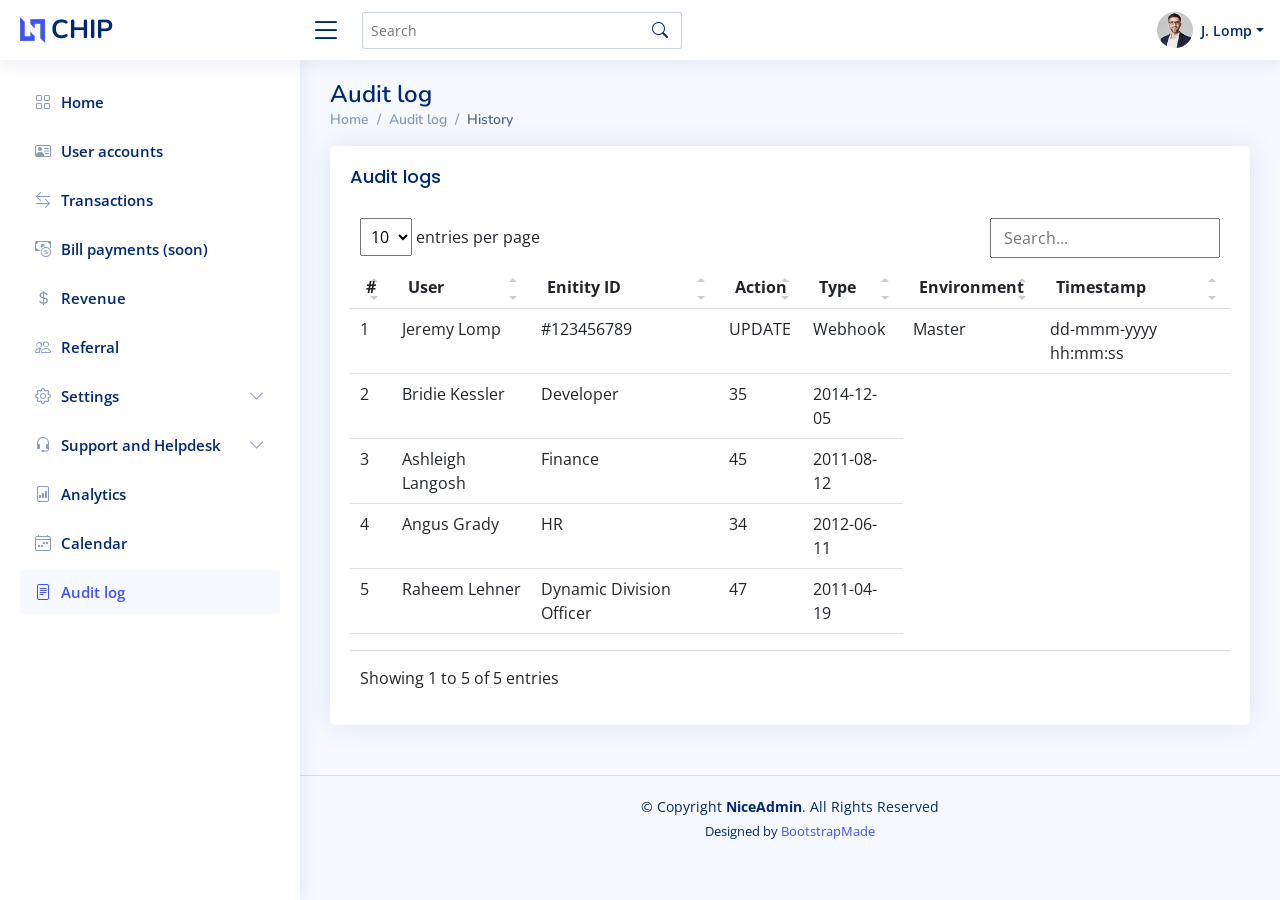
==== audit-log.html @ 1d457b73 "Update audit-log.html" ====
<!DOCTYPE html>
<html lang="en">

<head>
  <meta charset="utf-8">
  <meta content="width=device-width, initial-scale=1.0" name="viewport">

  <title>Dashboard - CHIP admin</title>
  <meta content="" name="description">
  <meta content="" name="keywords">

  <!-- Favicons -->
  <link href="assets/img/favicon.png" rel="icon">
  <link href="assets/img/apple-touch-icon.png" rel="apple-touch-icon">

  <!-- Google Fonts -->
  <link href="https://fonts.gstatic.com" rel="preconnect">
  <link href="https://fonts.googleapis.com/css?family=Open+Sans:300,300i,400,400i,600,600i,700,700i|Nunito:300,300i,400,400i,600,600i,700,700i|Poppins:300,300i,400,400i,500,500i,600,600i,700,700i" rel="stylesheet">

  <!-- Vendor CSS Files -->
  <link href="assets/vendor/bootstrap/css/bootstrap.min.css" rel="stylesheet">
  <link href="assets/vendor/bootstrap-icons/bootstrap-icons.css" rel="stylesheet">
  <link href="assets/vendor/boxicons/css/boxicons.min.css" rel="stylesheet">
  <link href="assets/vendor/quill/quill.snow.css" rel="stylesheet">
  <link href="assets/vendor/quill/quill.bubble.css" rel="stylesheet">
  <link href="assets/vendor/remixicon/remixicon.css" rel="stylesheet">
  <link href="assets/vendor/simple-datatables/style.css" rel="stylesheet">

  <!-- Template Main CSS File -->
  <link href="assets/css/style.css" rel="stylesheet">

  <!-- =======================================================
  * Template Name: NiceAdmin
  * Updated: Aug 30 2023 with Bootstrap v5.3.1
  * Template URL: https://bootstrapmade.com/nice-admin-bootstrap-admin-html-template/
  * Author: BootstrapMade.com
  * License: https://bootstrapmade.com/license/
  ======================================================== -->
</head>

<body>

  <!-- ======= Header ======= -->
  <header id="header" class="header fixed-top d-flex align-items-center">

    <div class="d-flex align-items-center justify-content-between">
      <a href="index.html" class="logo d-flex align-items-center">
        <img src="assets/img/logo.png" alt="">
        <span class="d-none d-lg-block">CHIP</span>
      </a>
      <i class="bi bi-list toggle-sidebar-btn"></i>
    </div><!-- End Logo -->

    <div class="search-bar">
      <form class="search-form d-flex align-items-center" method="POST" action="#">
        <input type="text" name="query" placeholder="Search" title="Enter search keyword">
        <button type="submit" title="Search"><i class="bi bi-search"></i></button>
      </form>
    </div><!-- End Search Bar -->

    <nav class="header-nav ms-auto">
      <ul class="d-flex align-items-center">

        <li class="nav-item d-block d-lg-none">
          <a class="nav-link nav-icon search-bar-toggle " href="#">
            <i class="bi bi-search"></i>
          </a>
        </li><!-- End Search Icon-->



			<li class="nav-item dropdown pe-3">

          <a class="nav-link nav-profile d-flex align-items-center pe-0" href="#" data-bs-toggle="dropdown">
            <img src="assets/img/profile-img.jpg" alt="Profile" class="rounded-circle">
            <span class="d-none d-md-block dropdown-toggle ps-2">J. Lomp</span>
          </a><!-- End Profile Iamge Icon -->

          <ul class="dropdown-menu dropdown-menu-end dropdown-menu-arrow profile">
            <li class="dropdown-header">
              <h6>Jeremy Lomp</h6>
              <span>Web Designer</span>
            </li>
            <li>
              <hr class="dropdown-divider">
            </li>

            <li>
              <a class="dropdown-item d-flex align-items-center" href="pages-faq.html">
                <i class="bi bi-question-circle"></i>
                <span>Forgot password?</span>
              </a>
            </li>
            <li>
              <hr class="dropdown-divider">
            </li>

            <li>
              <a class="dropdown-item d-flex align-items-center" href="pages-login.html">
                <i class="bi bi-box-arrow-right"></i>
                <span>Sign Out</span>
              </a>
            </li>

          </ul><!-- End Profile Dropdown Items -->
        </li><!-- End Profile Nav -->

      </ul>
    </nav><!-- End Icons Navigation -->

  </header><!-- End Header -->

  <!-- ======= Sidebar ======= -->
  <aside id="sidebar" class="sidebar">

    <ul class="sidebar-nav" id="sidebar-nav">

      <li class="nav-item">
        <a class="nav-link collapsed " href="index.html">
          <i class="bi bi-grid"></i>
          <span>Home</span>
        </a>
      </li><!-- End Dashboard Nav -->

      <li class="nav-item">
        <a class="nav-link collapsed " href="users.html">
          <i class="bi bi-person-vcard"></i>
          <span>User accounts</span>
        </a>
      </li><!-- End User accounts Nav -->

      <li class="nav-item">
        <a class="nav-link collapsed" href="transactions.html">
          <i class="bi bi-arrow-left-right"></i>
          <span>Transactions</span>
        </a>
      </li><!-- End Transactions Nav -->

      <li class="nav-item">
        <a class="nav-link collapsed" href="bill-payments.html">
          <i class="bi bi-cash-coin"></i>
          <span>Bill payments (soon)</span>
        </a>
      </li><!-- End Bill payments Nav -->

      <li class="nav-item">
        <a class="nav-link collapsed " href="revenue.html">
          <i class="bi bi-currency-dollar"></i>
          <span>Revenue</span>
        </a>
      </li>

	<!-- End Revenue Nav -->

      <li class="nav-item">
        <a class="nav-link collapsed" href="referral.html">
          <i class="bi bi-people"></i>
          <span>Referral</span>
        </a>
      </li>
	<!-- End Referral Nav -->

		<li class="nav-item">
        <a class="nav-link collapsed" data-bs-target="#settings-nav" data-bs-toggle="collapse" href="#">
          <i class="bi bi-gear"></i><span>Settings</span><i class="bi bi-chevron-down ms-auto"></i>
        </a>
        <ul id="settings-nav" class="nav-content collapse " data-bs-parent="#sidebar-nav">
          <li>
            <a href="team-members.html">
              <i class="bi bi-circle"></i><span>Team members</span>
            </a>
          </li>
          <li>
            <a href="components-accordion.html">
              <i class="bi bi-circle"></i><span>Roles & Permissions</span>
            </a>
          </li>
          <li>
            <a href="components-badges.html">
              <i class="bi bi-circle"></i><span>Push notifications</span>
            </a>
          </li>
          <li>
            <a href="components-breadcrumbs.html">
              <i class="bi bi-circle"></i><span>Configurable reports (soon)</span>
            </a>
          </li>
        </ul>
      </li><!-- End Settings Nav -->

	<li class="nav-item">
        <a class="nav-link collapsed" data-bs-target="#support-nav" data-bs-toggle="collapse" href="#">
          <i class="bi bi-headset"></i><span>Support and Helpdesk</span><i class="bi bi-chevron-down ms-auto"></i>
        </a>
        <ul id="support-nav" class="nav-content collapse " data-bs-parent="#sidebar-nav">
          <li>
            <a href="components-alerts.html">
              <i class="bi bi-circle"></i><span>Tickets (zendesk)</span>
            </a>
          </li>
          <li>
        </ul>
      </li><!-- End Support and Helpdesk Nav -->

      <li class="nav-item">
        <a class="nav-link collapsed " href="index.html">
          <i class="bi bi-file-bar-graph"></i>
          <span>Analytics</span>
        </a>
      </li><!-- End Analytics Nav -->

      <li class="nav-item">
        <a class="nav-link collapsed " href="calendar.html">
          <i class="bi bi-calendar4-week"></i>
          <span>Calendar</span>
        </a>
      </li><!-- End Calendar Nav -->

      <li class="nav-item">
        <a class="nav-link" href="audit-log.html">
          <i class="bi bi-file-text"></i>
          <span>Audit log</span>
        </a>
      </li><!-- End Audit log Nav -->

  </aside><!-- End Sidebar-->

  <main id="main" class="main">

    <div class="pagetitle">
      <h1>Audit log</h1>
      <nav>
        <ol class="breadcrumb">
          <li class="breadcrumb-item"><a href="index.html">Home</a></li>
          <li class="breadcrumb-item">Audit log</li>
          <li class="breadcrumb-item active">History</li>
        </ol>
      </nav>
    </div><!-- End Page Title -->


    <section class="section">
      <div class="row">
        <div class="col-lg-12">

          <div class="card">
            <div class="card-body">
              <h5 class="card-title">Audit logs</h5>
              

              <!-- Table with stripped rows -->
             <table class="table datatable">
                <thead>
                  <tr>
                     <th scope="col">#</th>
                    <th scope="col">User</th>
                    <th scope="col">Enitity ID</th>
		    <th scope="col">Action</th>
		    <th scope="col">Type</th>
		    <th scope="col">Environment</th>
                    <th scope="col">Timestamp</th>

                  </tr>
                </thead>
                <tbody>
                  <tr>
                    <th scope="row">1</th>
                    <td>Jeremy Lomp</td>
                    <td>#123456789</td>
                    <td>UPDATE</td>
		    <td>Webhook</td>
		    <td>Master</td>                    
                    <td>dd-mmm-yyyy hh:mm:ss</td>
                  </tr>
                  <tr>
                    <th scope="row">2</th>
                    <td>Bridie Kessler</td>
                    <td>Developer</td>
                    <td>35</td>
                    <td>2014-12-05</td>
                  </tr>
                  <tr>
                    <th scope="row">3</th>
                    <td>Ashleigh Langosh</td>
                    <td>Finance</td>
                    <td>45</td>
                    <td>2011-08-12</td>
                  </tr>
                  <tr>
                    <th scope="row">4</th>
                    <td>Angus Grady</td>
                    <td>HR</td>
                    <td>34</td>
                    <td>2012-06-11</td>
                  </tr>
                  <tr>
                    <th scope="row">5</th>
                    <td>Raheem Lehner</td>
                    <td>Dynamic Division Officer</td>
                    <td>47</td>
                    <td>2011-04-19</td>
                  </tr>
                </tbody>
              </table>
              <!-- End Table with stripped rows -->

            </div>
          </div>

        </div>
      </div>
    </section>

  </main><!-- End #main -->

  <!-- ======= Footer ======= -->
  <footer id="footer" class="footer">
    <div class="copyright">
      &copy; Copyright <strong><span>NiceAdmin</span></strong>. All Rights Reserved
    </div>
    <div class="credits">
      <!-- All the links in the footer should remain intact. -->
      <!-- You can delete the links only if you purchased the pro version. -->
      <!-- Licensing information: https://bootstrapmade.com/license/ -->
      <!-- Purchase the pro version with working PHP/AJAX contact form: https://bootstrapmade.com/nice-admin-bootstrap-admin-html-template/ -->
      Designed by <a href="https://bootstrapmade.com/">BootstrapMade</a>
    </div>
  </footer><!-- End Footer -->

  <a href="#" class="back-to-top d-flex align-items-center justify-content-center"><i class="bi bi-arrow-up-short"></i></a>

  <!-- Vendor JS Files -->
  <script src="assets/vendor/apexcharts/apexcharts.min.js"></script>
  <script src="assets/vendor/bootstrap/js/bootstrap.bundle.min.js"></script>
  <script src="assets/vendor/chart.js/chart.umd.js"></script>
  <script src="assets/vendor/echarts/echarts.min.js"></script>
  <script src="assets/vendor/quill/quill.min.js"></script>
  <script src="assets/vendor/simple-datatables/simple-datatables.js"></script>
  <script src="assets/vendor/tinymce/tinymce.min.js"></script>
  <script src="assets/vendor/php-email-form/validate.js"></script>

  <!-- Template Main JS File -->
  <script src="assets/js/main.js"></script>

</body>

</html>
---- assets/vendor/quill/quill.snow.css ----
/*!
 * Quill Editor v1.3.7
 * https://quilljs.com/
 * Copyright (c) 2014, Jason Chen
 * Copyright (c) 2013, salesforce.com
 */
.ql-container {
  box-sizing: border-box;
  font-family: Helvetica, Arial, sans-serif;
  font-size: 13px;
  height: 100%;
  margin: 0px;
  position: relative;
}
.ql-container.ql-disabled .ql-tooltip {
  visibility: hidden;
}
.ql-container.ql-disabled .ql-editor ul[data-checked] > li::before {
  pointer-events: none;
}
.ql-clipboard {
  left: -100000px;
  height: 1px;
  overflow-y: hidden;
  position: absolute;
  top: 50%;
}
.ql-clipboard p {
  margin: 0;
  padding: 0;
}
.ql-editor {
  box-sizing: border-box;
  line-height: 1.42;
  height: 100%;
  outline: none;
  overflow-y: auto;
  padding: 12px 15px;
  tab-size: 4;
  -moz-tab-size: 4;
  text-align: left;
  white-space: pre-wrap;
  word-wrap: break-word;
}
.ql-editor > * {
  cursor: text;
}
.ql-editor p,
.ql-editor ol,
.ql-editor ul,
.ql-editor pre,
.ql-editor blockquote,
.ql-editor h1,
.ql-editor h2,
.ql-editor h3,
.ql-editor h4,
.ql-editor h5,
.ql-editor h6 {
  margin: 0;
  padding: 0;
  counter-reset: list-1 list-2 list-3 list-4 list-5 list-6 list-7 list-8 list-9;
}
.ql-editor ol,
.ql-editor ul {
  padding-left: 1.5em;
}
.ql-editor ol > li,
.ql-editor ul > li {
  list-style-type: none;
}
.ql-editor ul > li::before {
  content: '\2022';
}
.ql-editor ul[data-checked=true],
.ql-editor ul[data-checked=false] {
  pointer-events: none;
}
.ql-editor ul[data-checked=true] > li *,
.ql-editor ul[data-checked=false] > li * {
  pointer-events: all;
}
.ql-editor ul[data-checked=true] > li::before,
.ql-editor ul[data-checked=false] > li::before {
  color: #777;
  cursor: pointer;
  pointer-events: all;
}
.ql-editor ul[data-checked=true] > li::before {
  content: '\2611';
}
.ql-editor ul[data-checked=false] > li::before {
  content: '\2610';
}
.ql-editor li::before {
  display: inline-block;
  white-space: nowrap;
  width: 1.2em;
}
.ql-editor li:not(.ql-direction-rtl)::before {
  margin-left: -1.5em;
  margin-right: 0.3em;
  text-align: right;
}
.ql-editor li.ql-direction-rtl::before {
  margin-left: 0.3em;
  margin-right: -1.5em;
}
.ql-editor ol li:not(.ql-direction-rtl),
.ql-editor ul li:not(.ql-direction-rtl) {
  padding-left: 1.5em;
}
.ql-editor ol li.ql-direction-rtl,
.ql-editor ul li.ql-direction-rtl {
  padding-right: 1.5em;
}
.ql-editor ol li {
  counter-reset: list-1 list-2 list-3 list-4 list-5 list-6 list-7 list-8 list-9;
  counter-increment: list-0;
}
.ql-editor ol li:before {
  content: counter(list-0, decimal) '. ';
}
.ql-editor ol li.ql-indent-1 {
  counter-increment: list-1;
}
.ql-editor ol li.ql-indent-1:before {
  content: counter(list-1, lower-alpha) '. ';
}
.ql-editor ol li.ql-indent-1 {
  counter-reset: list-2 list-3 list-4 list-5 list-6 list-7 list-8 list-9;
}
.ql-editor ol li.ql-indent-2 {
  counter-increment: list-2;
}
.ql-editor ol li.ql-indent-2:before {
  content: counter(list-2, lower-roman) '. ';
}
.ql-editor ol li.ql-indent-2 {
  counter-reset: list-3 list-4 list-5 list-6 list-7 list-8 list-9;
}
.ql-editor ol li.ql-indent-3 {
  counter-increment: list-3;
}
.ql-editor ol li.ql-indent-3:before {
  content: counter(list-3, decimal) '. ';
}
.ql-editor ol li.ql-indent-3 {
  counter-reset: list-4 list-5 list-6 list-7 list-8 list-9;
}
.ql-editor ol li.ql-indent-4 {
  counter-increment: list-4;
}
.ql-editor ol li.ql-indent-4:before {
  content: counter(list-4, lower-alpha) '. ';
}
.ql-editor ol li.ql-indent-4 {
  counter-reset: list-5 list-6 list-7 list-8 list-9;
}
.ql-editor ol li.ql-indent-5 {
  counter-increment: list-5;
}
.ql-editor ol li.ql-indent-5:before {
  content: counter(list-5, lower-roman) '. ';
}
.ql-editor ol li.ql-indent-5 {
  counter-reset: list-6 list-7 list-8 list-9;
}
.ql-editor ol li.ql-indent-6 {
  counter-increment: list-6;
}
.ql-editor ol li.ql-indent-6:before {
  content: counter(list-6, decimal) '. ';
}
.ql-editor ol li.ql-indent-6 {
  counter-reset: list-7 list-8 list-9;
}
.ql-editor ol li.ql-indent-7 {
  counter-increment: list-7;
}
.ql-editor ol li.ql-indent-7:before {
  content: counter(list-7, lower-alpha) '. ';
}
.ql-editor ol li.ql-indent-7 {
  counter-reset: list-8 list-9;
}
.ql-editor ol li.ql-indent-8 {
  counter-increment: list-8;
}
.ql-editor ol li.ql-indent-8:before {
  content: counter(list-8, lower-roman) '. ';
}
.ql-editor ol li.ql-indent-8 {
  counter-reset: list-9;
}
.ql-editor ol li.ql-indent-9 {
  counter-increment: list-9;
}
.ql-editor ol li.ql-indent-9:before {
  content: counter(list-9, decimal) '. ';
}
.ql-editor .ql-indent-1:not(.ql-direction-rtl) {
  padding-left: 3em;
}
.ql-editor li.ql-indent-1:not(.ql-direction-rtl) {
  padding-left: 4.5em;
}
.ql-editor .ql-indent-1.ql-direction-rtl.ql-align-right {
  padding-right: 3em;
}
.ql-editor li.ql-indent-1.ql-direction-rtl.ql-align-right {
  padding-right: 4.5em;
}
.ql-editor .ql-indent-2:not(.ql-direction-rtl) {
  padding-left: 6em;
}
.ql-editor li.ql-indent-2:not(.ql-direction-rtl) {
  padding-left: 7.5em;
}
.ql-editor .ql-indent-2.ql-direction-rtl.ql-align-right {
  padding-right: 6em;
}
.ql-editor li.ql-indent-2.ql-direction-rtl.ql-align-right {
  padding-right: 7.5em;
}
.ql-editor .ql-indent-3:not(.ql-direction-rtl) {
  padding-left: 9em;
}
.ql-editor li.ql-indent-3:not(.ql-direction-rtl) {
  padding-left: 10.5em;
}
.ql-editor .ql-indent-3.ql-direction-rtl.ql-align-right {
  padding-right: 9em;
}
.ql-editor li.ql-indent-3.ql-direction-rtl.ql-align-right {
  padding-right: 10.5em;
}
.ql-editor .ql-indent-4:not(.ql-direction-rtl) {
  padding-left: 12em;
}
.ql-editor li.ql-indent-4:not(.ql-direction-rtl) {
  padding-left: 13.5em;
}
.ql-editor .ql-indent-4.ql-direction-rtl.ql-align-right {
  padding-right: 12em;
}
.ql-editor li.ql-indent-4.ql-direction-rtl.ql-align-right {
  padding-right: 13.5em;
}
.ql-editor .ql-indent-5:not(.ql-direction-rtl) {
  padding-left: 15em;
}
.ql-editor li.ql-indent-5:not(.ql-direction-rtl) {
  padding-left: 16.5em;
}
.ql-editor .ql-indent-5.ql-direction-rtl.ql-align-right {
  padding-right: 15em;
}
.ql-editor li.ql-indent-5.ql-direction-rtl.ql-align-right {
  padding-right: 16.5em;
}
.ql-editor .ql-indent-6:not(.ql-direction-rtl) {
  padding-left: 18em;
}
.ql-editor li.ql-indent-6:not(.ql-direction-rtl) {
  padding-left: 19.5em;
}
.ql-editor .ql-indent-6.ql-direction-rtl.ql-align-right {
  padding-right: 18em;
}
.ql-editor li.ql-indent-6.ql-direction-rtl.ql-align-right {
  padding-right: 19.5em;
}
.ql-editor .ql-indent-7:not(.ql-direction-rtl) {
  padding-left: 21em;
}
.ql-editor li.ql-indent-7:not(.ql-direction-rtl) {
  padding-left: 22.5em;
}
.ql-editor .ql-indent-7.ql-direction-rtl.ql-align-right {
  padding-right: 21em;
}
.ql-editor li.ql-indent-7.ql-direction-rtl.ql-align-right {
  padding-right: 22.5em;
}
.ql-editor .ql-indent-8:not(.ql-direction-rtl) {
  padding-left: 24em;
}
.ql-editor li.ql-indent-8:not(.ql-direction-rtl) {
  padding-left: 25.5em;
}
.ql-editor .ql-indent-8.ql-direction-rtl.ql-align-right {
  padding-right: 24em;
}
.ql-editor li.ql-indent-8.ql-direction-rtl.ql-align-right {
  padding-right: 25.5em;
}
.ql-editor .ql-indent-9:not(.ql-direction-rtl) {
  padding-left: 27em;
}
.ql-editor li.ql-indent-9:not(.ql-direction-rtl) {
  padding-left: 28.5em;
}
.ql-editor .ql-indent-9.ql-direction-rtl.ql-align-right {
  padding-right: 27em;
}
.ql-editor li.ql-indent-9.ql-direction-rtl.ql-align-right {
  padding-right: 28.5em;
}
.ql-editor .ql-video {
  display: block;
  max-width: 100%;
}
.ql-editor .ql-video.ql-align-center {
  margin: 0 auto;
}
.ql-editor .ql-video.ql-align-right {
  margin: 0 0 0 auto;
}
.ql-editor .ql-bg-black {
  background-color: #000;
}
.ql-editor .ql-bg-red {
  background-color: #e60000;
}
.ql-editor .ql-bg-orange {
  background-color: #f90;
}
.ql-editor .ql-bg-yellow {
  background-color: #ff0;
}
.ql-editor .ql-bg-green {
  background-color: #008a00;
}
.ql-editor .ql-bg-blue {
  background-color: #06c;
}
.ql-editor .ql-bg-purple {
  background-color: #93f;
}
.ql-editor .ql-color-white {
  color: #fff;
}
.ql-editor .ql-color-red {
  color: #e60000;
}
.ql-editor .ql-color-orange {
  color: #f90;
}
.ql-editor .ql-color-yellow {
  color: #ff0;
}
.ql-editor .ql-color-green {
  color: #008a00;
}
.ql-editor .ql-color-blue {
  color: #06c;
}
.ql-editor .ql-color-purple {
  color: #93f;
}
.ql-editor .ql-font-serif {
  font-family: Georgia, Times New Roman, serif;
}
.ql-editor .ql-font-monospace {
  font-family: Monaco, Courier New, monospace;
}
.ql-editor .ql-size-small {
  font-size: 0.75em;
}
.ql-editor .ql-size-large {
  font-size: 1.5em;
}
.ql-editor .ql-size-huge {
  font-size: 2.5em;
}
.ql-editor .ql-direction-rtl {
  direction: rtl;
  text-align: inherit;
}
.ql-editor .ql-align-center {
  text-align: center;
}
.ql-editor .ql-align-justify {
  text-align: justify;
}
.ql-editor .ql-align-right {
  text-align: right;
}
.ql-editor.ql-blank::before {
  color: rgba(0,0,0,0.6);
  content: attr(data-placeholder);
  font-style: italic;
  left: 15px;
  pointer-events: none;
  position: absolute;
  right: 15px;
}
.ql-snow.ql-toolbar:after,
.ql-snow .ql-toolbar:after {
  clear: both;
  content: '';
  display: table;
}
.ql-snow.ql-toolbar button,
.ql-snow .ql-toolbar button {
  background: none;
  border: none;
  cursor: pointer;
  display: inline-block;
  float: left;
  height: 24px;
  padding: 3px 5px;
  width: 28px;
}
.ql-snow.ql-toolbar button svg,
.ql-snow .ql-toolbar button svg {
  float: left;
  height: 100%;
}
.ql-snow.ql-toolbar button:active:hover,
.ql-snow .ql-toolbar button:active:hover {
  outline: none;
}
.ql-snow.ql-toolbar input.ql-image[type=file],
.ql-snow .ql-toolbar input.ql-image[type=file] {
  display: none;
}
.ql-snow.ql-toolbar button:hover,
.ql-snow .ql-toolbar button:hover,
.ql-snow.ql-toolbar button:focus,
.ql-snow .ql-toolbar button:focus,
.ql-snow.ql-toolbar button.ql-active,
.ql-snow .ql-toolbar button.ql-active,
.ql-snow.ql-toolbar .ql-picker-label:hover,
.ql-snow .ql-toolbar .ql-picker-label:hover,
.ql-snow.ql-toolbar .ql-picker-label.ql-active,
.ql-snow .ql-toolbar .ql-picker-label.ql-active,
.ql-snow.ql-toolbar .ql-picker-item:hover,
.ql-snow .ql-toolbar .ql-picker-item:hover,
.ql-snow.ql-toolbar .ql-picker-item.ql-selected,
.ql-snow .ql-toolbar .ql-picker-item.ql-selected {
  color: #06c;
}
.ql-snow.ql-toolbar button:hover .ql-fill,
.ql-snow .ql-toolbar button:hover .ql-fill,
.ql-snow.ql-toolbar button:focus .ql-fill,
.ql-snow .ql-toolbar button:focus .ql-fill,
.ql-snow.ql-toolbar button.ql-active .ql-fill,
.ql-snow .ql-toolbar button.ql-active .ql-fill,
.ql-snow.ql-toolbar .ql-picker-label:hover .ql-fill,
.ql-snow .ql-toolbar .ql-picker-label:hover .ql-fill,
.ql-snow.ql-toolbar .ql-picker-label.ql-active .ql-fill,
.ql-snow .ql-toolbar .ql-picker-label.ql-active .ql-fill,
.ql-snow.ql-toolbar .ql-picker-item:hover .ql-fill,
.ql-snow .ql-toolbar .ql-picker-item:hover .ql-fill,
.ql-snow.ql-toolbar .ql-picker-item.ql-selected .ql-fill,
.ql-snow .ql-toolbar .ql-picker-item.ql-selected .ql-fill,
.ql-snow.ql-toolbar button:hover .ql-stroke.ql-fill,
.ql-snow .ql-toolbar button:hover .ql-stroke.ql-fill,
.ql-snow.ql-toolbar button:focus .ql-stroke.ql-fill,
.ql-snow .ql-toolbar button:focus .ql-stroke.ql-fill,
.ql-snow.ql-toolbar button.ql-active .ql-stroke.ql-fill,
.ql-snow .ql-toolbar button.ql-active .ql-stroke.ql-fill,
.ql-snow.ql-toolbar .ql-picker-label:hover .ql-stroke.ql-fill,
.ql-snow .ql-toolbar .ql-picker-label:hover .ql-stroke.ql-fill,
.ql-snow.ql-toolbar .ql-picker-label.ql-active .ql-stroke.ql-fill,
.ql-snow .ql-toolbar .ql-picker-label.ql-active .ql-stroke.ql-fill,
.ql-snow.ql-toolbar .ql-picker-item:hover .ql-stroke.ql-fill,
.ql-snow .ql-toolbar .ql-picker-item:hover .ql-stroke.ql-fill,
.ql-snow.ql-toolbar .ql-picker-item.ql-selected .ql-stroke.ql-fill,
.ql-snow .ql-toolbar .ql-picker-item.ql-selected .ql-stroke.ql-fill {
  fill: #06c;
}
.ql-snow.ql-toolbar button:hover .ql-stroke,
.ql-snow .ql-toolbar button:hover .ql-stroke,
.ql-snow.ql-toolbar button:focus .ql-stroke,
.ql-snow .ql-toolbar button:focus .ql-stroke,
.ql-snow.ql-toolbar button.ql-active .ql-stroke,
.ql-snow .ql-toolbar button.ql-active .ql-stroke,
.ql-snow.ql-toolbar .ql-picker-label:hover .ql-stroke,
.ql-snow .ql-toolbar .ql-picker-label:hover .ql-stroke,
.ql-snow.ql-toolbar .ql-picker-label.ql-active .ql-stroke,
.ql-snow .ql-toolbar .ql-picker-label.ql-active .ql-stroke,
.ql-snow.ql-toolbar .ql-picker-item:hover .ql-stroke,
.ql-snow .ql-toolbar .ql-picker-item:hover .ql-stroke,
.ql-snow.ql-toolbar .ql-picker-item.ql-selected .ql-stroke,
.ql-snow .ql-toolbar .ql-picker-item.ql-selected .ql-stroke,
.ql-snow.ql-toolbar button:hover .ql-stroke-miter,
.ql-snow .ql-toolbar button:hover .ql-stroke-miter,
.ql-snow.ql-toolbar button:focus .ql-stroke-miter,
.ql-snow .ql-toolbar button:focus .ql-stroke-miter,
.ql-snow.ql-toolbar button.ql-active .ql-stroke-miter,
.ql-snow .ql-toolbar button.ql-active .ql-stroke-miter,
.ql-snow.ql-toolbar .ql-picker-label:hover .ql-stroke-miter,
.ql-snow .ql-toolbar .ql-picker-label:hover .ql-stroke-miter,
.ql-snow.ql-toolbar .ql-picker-label.ql-active .ql-stroke-miter,
.ql-snow .ql-toolbar .ql-picker-label.ql-active .ql-stroke-miter,
.ql-snow.ql-toolbar .ql-picker-item:hover .ql-stroke-miter,
.ql-snow .ql-toolbar .ql-picker-item:hover .ql-stroke-miter,
.ql-snow.ql-toolbar .ql-picker-item.ql-selected .ql-stroke-miter,
.ql-snow .ql-toolbar .ql-picker-item.ql-selected .ql-stroke-miter {
  stroke: #06c;
}
@media (pointer: coarse) {
  .ql-snow.ql-toolbar button:hover:not(.ql-active),
  .ql-snow .ql-toolbar button:hover:not(.ql-active) {
    color: #444;
  }
  .ql-snow.ql-toolbar button:hover:not(.ql-active) .ql-fill,
  .ql-snow .ql-toolbar button:hover:not(.ql-active) .ql-fill,
  .ql-snow.ql-toolbar button:hover:not(.ql-active) .ql-stroke.ql-fill,
  .ql-snow .ql-toolbar button:hover:not(.ql-active) .ql-stroke.ql-fill {
    fill: #444;
  }
  .ql-snow.ql-toolbar button:hover:not(.ql-active) .ql-stroke,
  .ql-snow .ql-toolbar button:hover:not(.ql-active) .ql-stroke,
  .ql-snow.ql-toolbar button:hover:not(.ql-active) .ql-stroke-miter,
  .ql-snow .ql-toolbar button:hover:not(.ql-active) .ql-stroke-miter {
    stroke: #444;
  }
}
.ql-snow {
  box-sizing: border-box;
}
.ql-snow * {
  box-sizing: border-box;
}
.ql-snow .ql-hidden {
  display: none;
}
.ql-snow .ql-out-bottom,
.ql-snow .ql-out-top {
  visibility: hidden;
}
.ql-snow .ql-tooltip {
  position: absolute;
  transform: translateY(10px);
}
.ql-snow .ql-tooltip a {
  cursor: pointer;
  text-decoration: none;
}
.ql-snow .ql-tooltip.ql-flip {
  transform: translateY(-10px);
}
.ql-snow .ql-formats {
  display: inline-block;
  vertical-align: middle;
}
.ql-snow .ql-formats:after {
  clear: both;
  content: '';
  display: table;
}
.ql-snow .ql-stroke {
  fill: none;
  stroke: #444;
  stroke-linecap: round;
  stroke-linejoin: round;
  stroke-width: 2;
}
.ql-snow .ql-stroke-miter {
  fill: none;
  stroke: #444;
  stroke-miterlimit: 10;
  stroke-width: 2;
}
.ql-snow .ql-fill,
.ql-snow .ql-stroke.ql-fill {
  fill: #444;
}
.ql-snow .ql-empty {
  fill: none;
}
.ql-snow .ql-even {
  fill-rule: evenodd;
}
.ql-snow .ql-thin,
.ql-snow .ql-stroke.ql-thin {
  stroke-width: 1;
}
.ql-snow .ql-transparent {
  opacity: 0.4;
}
.ql-snow .ql-direction svg:last-child {
  display: none;
}
.ql-snow .ql-direction.ql-active svg:last-child {
  display: inline;
}
.ql-snow .ql-direction.ql-active svg:first-child {
  display: none;
}
.ql-snow .ql-editor h1 {
  font-size: 2em;
}
.ql-snow .ql-editor h2 {
  font-size: 1.5em;
}
.ql-snow .ql-editor h3 {
  font-size: 1.17em;
}
.ql-snow .ql-editor h4 {
  font-size: 1em;
}
.ql-snow .ql-editor h5 {
  font-size: 0.83em;
}
.ql-snow .ql-editor h6 {
  font-size: 0.67em;
}
.ql-snow .ql-editor a {
  text-decoration: underline;
}
.ql-snow .ql-editor blockquote {
  border-left: 4px solid #ccc;
  margin-bottom: 5px;
  margin-top: 5px;
  padding-left: 16px;
}
.ql-snow .ql-editor code,
.ql-snow .ql-editor pre {
  background-color: #f0f0f0;
  border-radius: 3px;
}
.ql-snow .ql-editor pre {
  white-space: pre-wrap;
  margin-bottom: 5px;
  margin-top: 5px;
  padding: 5px 10px;
}
.ql-snow .ql-editor code {
  font-size: 85%;
  padding: 2px 4px;
}
.ql-snow .ql-editor pre.ql-syntax {
  background-color: #23241f;
  color: #f8f8f2;
  overflow: visible;
}
.ql-snow .ql-editor img {
  max-width: 100%;
}
.ql-snow .ql-picker {
  color: #444;
  display: inline-block;
  float: left;
  font-size: 14px;
  font-weight: 500;
  height: 24px;
  position: relative;
  vertical-align: middle;
}
.ql-snow .ql-picker-label {
  cursor: pointer;
  display: inline-block;
  height: 100%;
  padding-left: 8px;
  padding-right: 2px;
  position: relative;
  width: 100%;
}
.ql-snow .ql-picker-label::before {
  display: inline-block;
  line-height: 22px;
}
.ql-snow .ql-picker-options {
  background-color: #fff;
  display: none;
  min-width: 100%;
  padding: 4px 8px;
  position: absolute;
  white-space: nowrap;
}
.ql-snow .ql-picker-options .ql-picker-item {
  cursor: pointer;
  display: block;
  padding-bottom: 5px;
  padding-top: 5px;
}
.ql-snow .ql-picker.ql-expanded .ql-picker-label {
  color: #ccc;
  z-index: 2;
}
.ql-snow .ql-picker.ql-expanded .ql-picker-label .ql-fill {
  fill: #ccc;
}
.ql-snow .ql-picker.ql-expanded .ql-picker-label .ql-stroke {
  stroke: #ccc;
}
.ql-snow .ql-picker.ql-expanded .ql-picker-options {
  display: block;
  margin-top: -1px;
  top: 100%;
  z-index: 1;
}
.ql-snow .ql-color-picker,
.ql-snow .ql-icon-picker {
  width: 28px;
}
.ql-snow .ql-color-picker .ql-picker-label,
.ql-snow .ql-icon-picker .ql-picker-label {
  padding: 2px 4px;
}
.ql-snow .ql-color-picker .ql-picker-label svg,
.ql-snow .ql-icon-picker .ql-picker-label svg {
  right: 4px;
}
.ql-snow .ql-icon-picker .ql-picker-options {
  padding: 4px 0px;
}
.ql-snow .ql-icon-picker .ql-picker-item {
  height: 24px;
  width: 24px;
  padding: 2px 4px;
}
.ql-snow .ql-color-picker .ql-picker-options {
  padding: 3px 5px;
  width: 152px;
}
.ql-snow .ql-color-picker .ql-picker-item {
  border: 1px solid transparent;
  float: left;
  height: 16px;
  margin: 2px;
  padding: 0px;
  width: 16px;
}
.ql-snow .ql-picker:not(.ql-color-picker):not(.ql-icon-picker) svg {
  position: absolute;
  margin-top: -9px;
  right: 0;
  top: 50%;
  width: 18px;
}
.ql-snow .ql-picker.ql-header .ql-picker-label[data-label]:not([data-label=''])::before,
.ql-snow .ql-picker.ql-font .ql-picker-label[data-label]:not([data-label=''])::before,
.ql-snow .ql-picker.ql-size .ql-picker-label[data-label]:not([data-label=''])::before,
.ql-snow .ql-picker.ql-header .ql-picker-item[data-label]:not([data-label=''])::before,
.ql-snow .ql-picker.ql-font .ql-picker-item[data-label]:not([data-label=''])::before,
.ql-snow .ql-picker.ql-size .ql-picker-item[data-label]:not([data-label=''])::before {
  content: attr(data-label);
}
.ql-snow .ql-picker.ql-header {
  width: 98px;
}
.ql-snow .ql-picker.ql-header .ql-picker-label::before,
.ql-snow .ql-picker.ql-header .ql-picker-item::before {
  content: 'Normal';
}
.ql-snow .ql-picker.ql-header .ql-picker-label[data-value="1"]::before,
.ql-snow .ql-picker.ql-header .ql-picker-item[data-value="1"]::before {
  content: 'Heading 1';
}
.ql-snow .ql-picker.ql-header .ql-picker-label[data-value="2"]::before,
.ql-snow .ql-picker.ql-header .ql-picker-item[data-value="2"]::before {
  content: 'Heading 2';
}
.ql-snow .ql-picker.ql-header .ql-picker-label[data-value="3"]::before,
.ql-snow .ql-picker.ql-header .ql-picker-item[data-value="3"]::before {
  content: 'Heading 3';
}
.ql-snow .ql-picker.ql-header .ql-picker-label[data-value="4"]::before,
.ql-snow .ql-picker.ql-header .ql-picker-item[data-value="4"]::before {
  content: 'Heading 4';
}
.ql-snow .ql-picker.ql-header .ql-picker-label[data-value="5"]::before,
.ql-snow .ql-picker.ql-header .ql-picker-item[data-value="5"]::before {
  content: 'Heading 5';
}
.ql-snow .ql-picker.ql-header .ql-picker-label[data-value="6"]::before,
.ql-snow .ql-picker.ql-header .ql-picker-item[data-value="6"]::before {
  content: 'Heading 6';
}
.ql-snow .ql-picker.ql-header .ql-picker-item[data-value="1"]::before {
  font-size: 2em;
}
.ql-snow .ql-picker.ql-header .ql-picker-item[data-value="2"]::before {
  font-size: 1.5em;
}
.ql-snow .ql-picker.ql-header .ql-picker-item[data-value="3"]::before {
  font-size: 1.17em;
}
.ql-snow .ql-picker.ql-header .ql-picker-item[data-value="4"]::before {
  font-size: 1em;
}
.ql-snow .ql-picker.ql-header .ql-picker-item[data-value="5"]::before {
  font-size: 0.83em;
}
.ql-snow .ql-picker.ql-header .ql-picker-item[data-value="6"]::before {
  font-size: 0.67em;
}
.ql-snow .ql-picker.ql-font {
  width: 108px;
}
.ql-snow .ql-picker.ql-font .ql-picker-label::before,
.ql-snow .ql-picker.ql-font .ql-picker-item::before {
  content: 'Sans Serif';
}
.ql-snow .ql-picker.ql-font .ql-picker-label[data-value=serif]::before,
.ql-snow .ql-picker.ql-font .ql-picker-item[data-value=serif]::before {
  content: 'Serif';
}
.ql-snow .ql-picker.ql-font .ql-picker-label[data-value=monospace]::before,
.ql-snow .ql-picker.ql-font .ql-picker-item[data-value=monospace]::before {
  content: 'Monospace';
}
.ql-snow .ql-picker.ql-font .ql-picker-item[data-value=serif]::before {
  font-family: Georgia, Times New Roman, serif;
}
.ql-snow .ql-picker.ql-font .ql-picker-item[data-value=monospace]::before {
  font-family: Monaco, Courier New, monospace;
}
.ql-snow .ql-picker.ql-size {
  width: 98px;
}
.ql-snow .ql-picker.ql-size .ql-picker-label::before,
.ql-snow .ql-picker.ql-size .ql-picker-item::before {
  content: 'Normal';
}
.ql-snow .ql-picker.ql-size .ql-picker-label[data-value=small]::before,
.ql-snow .ql-picker.ql-size .ql-picker-item[data-value=small]::before {
  content: 'Small';
}
.ql-snow .ql-picker.ql-size .ql-picker-label[data-value=large]::before,
.ql-snow .ql-picker.ql-size .ql-picker-item[data-value=large]::before {
  content: 'Large';
}
.ql-snow .ql-picker.ql-size .ql-picker-label[data-value=huge]::before,
.ql-snow .ql-picker.ql-size .ql-picker-item[data-value=huge]::before {
  content: 'Huge';
}
.ql-snow .ql-picker.ql-size .ql-picker-item[data-value=small]::before {
  font-size: 10px;
}
.ql-snow .ql-picker.ql-size .ql-picker-item[data-value=large]::before {
  font-size: 18px;
}
.ql-snow .ql-picker.ql-size .ql-picker-item[data-value=huge]::before {
  font-size: 32px;
}
.ql-snow .ql-color-picker.ql-background .ql-picker-item {
  background-color: #fff;
}
.ql-snow .ql-color-picker.ql-color .ql-picker-item {
  background-color: #000;
}
.ql-toolbar.ql-snow {
  border: 1px solid #ccc;
  box-sizing: border-box;
  font-family: 'Helvetica Neue', 'Helvetica', 'Arial', sans-serif;
  padding: 8px;
}
.ql-toolbar.ql-snow .ql-formats {
  margin-right: 15px;
}
.ql-toolbar.ql-snow .ql-picker-label {
  border: 1px solid transparent;
}
.ql-toolbar.ql-snow .ql-picker-options {
  border: 1px solid transparent;
  box-shadow: rgba(0,0,0,0.2) 0 2px 8px;
}
.ql-toolbar.ql-snow .ql-picker.ql-expanded .ql-picker-label {
  border-color: #ccc;
}
.ql-toolbar.ql-snow .ql-picker.ql-expanded .ql-picker-options {
  border-color: #ccc;
}
.ql-toolbar.ql-snow .ql-color-picker .ql-picker-item.ql-selected,
.ql-toolbar.ql-snow .ql-color-picker .ql-picker-item:hover {
  border-color: #000;
}
.ql-toolbar.ql-snow + .ql-container.ql-snow {
  border-top: 0px;
}
.ql-snow .ql-tooltip {
  background-color: #fff;
  border: 1px solid #ccc;
  box-shadow: 0px 0px 5px #ddd;
  color: #444;
  padding: 5px 12px;
  white-space: nowrap;
}
.ql-snow .ql-tooltip::before {
  content: "Visit URL:";
  line-height: 26px;
  margin-right: 8px;
}
.ql-snow .ql-tooltip input[type=text] {
  display: none;
  border: 1px solid #ccc;
  font-size: 13px;
  height: 26px;
  margin: 0px;
  padding: 3px 5px;
  width: 170px;
}
.ql-snow .ql-tooltip a.ql-preview {
  display: inline-block;
  max-width: 200px;
  overflow-x: hidden;
  text-overflow: ellipsis;
  vertical-align: top;
}
.ql-snow .ql-tooltip a.ql-action::after {
  border-right: 1px solid #ccc;
  content: 'Edit';
  margin-left: 16px;
  padding-right: 8px;
}
.ql-snow .ql-tooltip a.ql-remove::before {
  content: 'Remove';
  margin-left: 8px;
}
.ql-snow .ql-tooltip a {
  line-height: 26px;
}
.ql-snow .ql-tooltip.ql-editing a.ql-preview,
.ql-snow .ql-tooltip.ql-editing a.ql-remove {
  display: none;
}
.ql-snow .ql-tooltip.ql-editing input[type=text] {
  display: inline-block;
}
.ql-snow .ql-tooltip.ql-editing a.ql-action::after {
  border-right: 0px;
  content: 'Save';
  padding-right: 0px;
}
.ql-snow .ql-tooltip[data-mode=link]::before {
  content: "Enter link:";
}
.ql-snow .ql-tooltip[data-mode=formula]::before {
  content: "Enter formula:";
}
.ql-snow .ql-tooltip[data-mode=video]::before {
  content: "Enter video:";
}
.ql-snow a {
  color: #06c;
}
.ql-container.ql-snow {
  border: 1px solid #ccc;
}
---- assets/vendor/quill/quill.bubble.css ----
/*!
 * Quill Editor v1.3.7
 * https://quilljs.com/
 * Copyright (c) 2014, Jason Chen
 * Copyright (c) 2013, salesforce.com
 */
.ql-container {
  box-sizing: border-box;
  font-family: Helvetica, Arial, sans-serif;
  font-size: 13px;
  height: 100%;
  margin: 0px;
  position: relative;
}
.ql-container.ql-disabled .ql-tooltip {
  visibility: hidden;
}
.ql-container.ql-disabled .ql-editor ul[data-checked] > li::before {
  pointer-events: none;
}
.ql-clipboard {
  left: -100000px;
  height: 1px;
  overflow-y: hidden;
  position: absolute;
  top: 50%;
}
.ql-clipboard p {
  margin: 0;
  padding: 0;
}
.ql-editor {
  box-sizing: border-box;
  line-height: 1.42;
  height: 100%;
  outline: none;
  overflow-y: auto;
  padding: 12px 15px;
  tab-size: 4;
  -moz-tab-size: 4;
  text-align: left;
  white-space: pre-wrap;
  word-wrap: break-word;
}
.ql-editor > * {
  cursor: text;
}
.ql-editor p,
.ql-editor ol,
.ql-editor ul,
.ql-editor pre,
.ql-editor blockquote,
.ql-editor h1,
.ql-editor h2,
.ql-editor h3,
.ql-editor h4,
.ql-editor h5,
.ql-editor h6 {
  margin: 0;
  padding: 0;
  counter-reset: list-1 list-2 list-3 list-4 list-5 list-6 list-7 list-8 list-9;
}
.ql-editor ol,
.ql-editor ul {
  padding-left: 1.5em;
}
.ql-editor ol > li,
.ql-editor ul > li {
  list-style-type: none;
}
.ql-editor ul > li::before {
  content: '\2022';
}
.ql-editor ul[data-checked=true],
.ql-editor ul[data-checked=false] {
  pointer-events: none;
}
.ql-editor ul[data-checked=true] > li *,
.ql-editor ul[data-checked=false] > li * {
  pointer-events: all;
}
.ql-editor ul[data-checked=true] > li::before,
.ql-editor ul[data-checked=false] > li::before {
  color: #777;
  cursor: pointer;
  pointer-events: all;
}
.ql-editor ul[data-checked=true] > li::before {
  content: '\2611';
}
.ql-editor ul[data-checked=false] > li::before {
  content: '\2610';
}
.ql-editor li::before {
  display: inline-block;
  white-space: nowrap;
  width: 1.2em;
}
.ql-editor li:not(.ql-direction-rtl)::before {
  margin-left: -1.5em;
  margin-right: 0.3em;
  text-align: right;
}
.ql-editor li.ql-direction-rtl::before {
  margin-left: 0.3em;
  margin-right: -1.5em;
}
.ql-editor ol li:not(.ql-direction-rtl),
.ql-editor ul li:not(.ql-direction-rtl) {
  padding-left: 1.5em;
}
.ql-editor ol li.ql-direction-rtl,
.ql-editor ul li.ql-direction-rtl {
  padding-right: 1.5em;
}
.ql-editor ol li {
  counter-reset: list-1 list-2 list-3 list-4 list-5 list-6 list-7 list-8 list-9;
  counter-increment: list-0;
}
.ql-editor ol li:before {
  content: counter(list-0, decimal) '. ';
}
.ql-editor ol li.ql-indent-1 {
  counter-increment: list-1;
}
.ql-editor ol li.ql-indent-1:before {
  content: counter(list-1, lower-alpha) '. ';
}
.ql-editor ol li.ql-indent-1 {
  counter-reset: list-2 list-3 list-4 list-5 list-6 list-7 list-8 list-9;
}
.ql-editor ol li.ql-indent-2 {
  counter-increment: list-2;
}
.ql-editor ol li.ql-indent-2:before {
  content: counter(list-2, lower-roman) '. ';
}
.ql-editor ol li.ql-indent-2 {
  counter-reset: list-3 list-4 list-5 list-6 list-7 list-8 list-9;
}
.ql-editor ol li.ql-indent-3 {
  counter-increment: list-3;
}
.ql-editor ol li.ql-indent-3:before {
  content: counter(list-3, decimal) '. ';
}
.ql-editor ol li.ql-indent-3 {
  counter-reset: list-4 list-5 list-6 list-7 list-8 list-9;
}
.ql-editor ol li.ql-indent-4 {
  counter-increment: list-4;
}
.ql-editor ol li.ql-indent-4:before {
  content: counter(list-4, lower-alpha) '. ';
}
.ql-editor ol li.ql-indent-4 {
  counter-reset: list-5 list-6 list-7 list-8 list-9;
}
.ql-editor ol li.ql-indent-5 {
  counter-increment: list-5;
}
.ql-editor ol li.ql-indent-5:before {
  content: counter(list-5, lower-roman) '. ';
}
.ql-editor ol li.ql-indent-5 {
  counter-reset: list-6 list-7 list-8 list-9;
}
.ql-editor ol li.ql-indent-6 {
  counter-increment: list-6;
}
.ql-editor ol li.ql-indent-6:before {
  content: counter(list-6, decimal) '. ';
}
.ql-editor ol li.ql-indent-6 {
  counter-reset: list-7 list-8 list-9;
}
.ql-editor ol li.ql-indent-7 {
  counter-increment: list-7;
}
.ql-editor ol li.ql-indent-7:before {
  content: counter(list-7, lower-alpha) '. ';
}
.ql-editor ol li.ql-indent-7 {
  counter-reset: list-8 list-9;
}
.ql-editor ol li.ql-indent-8 {
  counter-increment: list-8;
}
.ql-editor ol li.ql-indent-8:before {
  content: counter(list-8, lower-roman) '. ';
}
.ql-editor ol li.ql-indent-8 {
  counter-reset: list-9;
}
.ql-editor ol li.ql-indent-9 {
  counter-increment: list-9;
}
.ql-editor ol li.ql-indent-9:before {
  content: counter(list-9, decimal) '. ';
}
.ql-editor .ql-indent-1:not(.ql-direction-rtl) {
  padding-left: 3em;
}
.ql-editor li.ql-indent-1:not(.ql-direction-rtl) {
  padding-left: 4.5em;
}
.ql-editor .ql-indent-1.ql-direction-rtl.ql-align-right {
  padding-right: 3em;
}
.ql-editor li.ql-indent-1.ql-direction-rtl.ql-align-right {
  padding-right: 4.5em;
}
.ql-editor .ql-indent-2:not(.ql-direction-rtl) {
  padding-left: 6em;
}
.ql-editor li.ql-indent-2:not(.ql-direction-rtl) {
  padding-left: 7.5em;
}
.ql-editor .ql-indent-2.ql-direction-rtl.ql-align-right {
  padding-right: 6em;
}
.ql-editor li.ql-indent-2.ql-direction-rtl.ql-align-right {
  padding-right: 7.5em;
}
.ql-editor .ql-indent-3:not(.ql-direction-rtl) {
  padding-left: 9em;
}
.ql-editor li.ql-indent-3:not(.ql-direction-rtl) {
  padding-left: 10.5em;
}
.ql-editor .ql-indent-3.ql-direction-rtl.ql-align-right {
  padding-right: 9em;
}
.ql-editor li.ql-indent-3.ql-direction-rtl.ql-align-right {
  padding-right: 10.5em;
}
.ql-editor .ql-indent-4:not(.ql-direction-rtl) {
  padding-left: 12em;
}
.ql-editor li.ql-indent-4:not(.ql-direction-rtl) {
  padding-left: 13.5em;
}
.ql-editor .ql-indent-4.ql-direction-rtl.ql-align-right {
  padding-right: 12em;
}
.ql-editor li.ql-indent-4.ql-direction-rtl.ql-align-right {
  padding-right: 13.5em;
}
.ql-editor .ql-indent-5:not(.ql-direction-rtl) {
  padding-left: 15em;
}
.ql-editor li.ql-indent-5:not(.ql-direction-rtl) {
  padding-left: 16.5em;
}
.ql-editor .ql-indent-5.ql-direction-rtl.ql-align-right {
  padding-right: 15em;
}
.ql-editor li.ql-indent-5.ql-direction-rtl.ql-align-right {
  padding-right: 16.5em;
}
.ql-editor .ql-indent-6:not(.ql-direction-rtl) {
  padding-left: 18em;
}
.ql-editor li.ql-indent-6:not(.ql-direction-rtl) {
  padding-left: 19.5em;
}
.ql-editor .ql-indent-6.ql-direction-rtl.ql-align-right {
  padding-right: 18em;
}
.ql-editor li.ql-indent-6.ql-direction-rtl.ql-align-right {
  padding-right: 19.5em;
}
.ql-editor .ql-indent-7:not(.ql-direction-rtl) {
  padding-left: 21em;
}
.ql-editor li.ql-indent-7:not(.ql-direction-rtl) {
  padding-left: 22.5em;
}
.ql-editor .ql-indent-7.ql-direction-rtl.ql-align-right {
  padding-right: 21em;
}
.ql-editor li.ql-indent-7.ql-direction-rtl.ql-align-right {
  padding-right: 22.5em;
}
.ql-editor .ql-indent-8:not(.ql-direction-rtl) {
  padding-left: 24em;
}
.ql-editor li.ql-indent-8:not(.ql-direction-rtl) {
  padding-left: 25.5em;
}
.ql-editor .ql-indent-8.ql-direction-rtl.ql-align-right {
  padding-right: 24em;
}
.ql-editor li.ql-indent-8.ql-direction-rtl.ql-align-right {
  padding-right: 25.5em;
}
.ql-editor .ql-indent-9:not(.ql-direction-rtl) {
  padding-left: 27em;
}
.ql-editor li.ql-indent-9:not(.ql-direction-rtl) {
  padding-left: 28.5em;
}
.ql-editor .ql-indent-9.ql-direction-rtl.ql-align-right {
  padding-right: 27em;
}
.ql-editor li.ql-indent-9.ql-direction-rtl.ql-align-right {
  padding-right: 28.5em;
}
.ql-editor .ql-video {
  display: block;
  max-width: 100%;
}
.ql-editor .ql-video.ql-align-center {
  margin: 0 auto;
}
.ql-editor .ql-video.ql-align-right {
  margin: 0 0 0 auto;
}
.ql-editor .ql-bg-black {
  background-color: #000;
}
.ql-editor .ql-bg-red {
  background-color: #e60000;
}
.ql-editor .ql-bg-orange {
  background-color: #f90;
}
.ql-editor .ql-bg-yellow {
  background-color: #ff0;
}
.ql-editor .ql-bg-green {
  background-color: #008a00;
}
.ql-editor .ql-bg-blue {
  background-color: #06c;
}
.ql-editor .ql-bg-purple {
  background-color: #93f;
}
.ql-editor .ql-color-white {
  color: #fff;
}
.ql-editor .ql-color-red {
  color: #e60000;
}
.ql-editor .ql-color-orange {
  color: #f90;
}
.ql-editor .ql-color-yellow {
  color: #ff0;
}
.ql-editor .ql-color-green {
  color: #008a00;
}
.ql-editor .ql-color-blue {
  color: #06c;
}
.ql-editor .ql-color-purple {
  color: #93f;
}
.ql-editor .ql-font-serif {
  font-family: Georgia, Times New Roman, serif;
}
.ql-editor .ql-font-monospace {
  font-family: Monaco, Courier New, monospace;
}
.ql-editor .ql-size-small {
  font-size: 0.75em;
}
.ql-editor .ql-size-large {
  font-size: 1.5em;
}
.ql-editor .ql-size-huge {
  font-size: 2.5em;
}
.ql-editor .ql-direction-rtl {
  direction: rtl;
  text-align: inherit;
}
.ql-editor .ql-align-center {
  text-align: center;
}
.ql-editor .ql-align-justify {
  text-align: justify;
}
.ql-editor .ql-align-right {
  text-align: right;
}
.ql-editor.ql-blank::before {
  color: rgba(0,0,0,0.6);
  content: attr(data-placeholder);
  font-style: italic;
  left: 15px;
  pointer-events: none;
  position: absolute;
  right: 15px;
}
.ql-bubble.ql-toolbar:after,
.ql-bubble .ql-toolbar:after {
  clear: both;
  content: '';
  display: table;
}
.ql-bubble.ql-toolbar button,
.ql-bubble .ql-toolbar button {
  background: none;
  border: none;
  cursor: pointer;
  display: inline-block;
  float: left;
  height: 24px;
  padding: 3px 5px;
  width: 28px;
}
.ql-bubble.ql-toolbar button svg,
.ql-bubble .ql-toolbar button svg {
  float: left;
  height: 100%;
}
.ql-bubble.ql-toolbar button:active:hover,
.ql-bubble .ql-toolbar button:active:hover {
  outline: none;
}
.ql-bubble.ql-toolbar input.ql-image[type=file],
.ql-bubble .ql-toolbar input.ql-image[type=file] {
  display: none;
}
.ql-bubble.ql-toolbar button:hover,
.ql-bubble .ql-toolbar button:hover,
.ql-bubble.ql-toolbar button:focus,
.ql-bubble .ql-toolbar button:focus,
.ql-bubble.ql-toolbar button.ql-active,
.ql-bubble .ql-toolbar button.ql-active,
.ql-bubble.ql-toolbar .ql-picker-label:hover,
.ql-bubble .ql-toolbar .ql-picker-label:hover,
.ql-bubble.ql-toolbar .ql-picker-label.ql-active,
.ql-bubble .ql-toolbar .ql-picker-label.ql-active,
.ql-bubble.ql-toolbar .ql-picker-item:hover,
.ql-bubble .ql-toolbar .ql-picker-item:hover,
.ql-bubble.ql-toolbar .ql-picker-item.ql-selected,
.ql-bubble .ql-toolbar .ql-picker-item.ql-selected {
  color: #fff;
}
.ql-bubble.ql-toolbar button:hover .ql-fill,
.ql-bubble .ql-toolbar button:hover .ql-fill,
.ql-bubble.ql-toolbar button:focus .ql-fill,
.ql-bubble .ql-toolbar button:focus .ql-fill,
.ql-bubble.ql-toolbar button.ql-active .ql-fill,
.ql-bubble .ql-toolbar button.ql-active .ql-fill,
.ql-bubble.ql-toolbar .ql-picker-label:hover .ql-fill,
.ql-bubble .ql-toolbar .ql-picker-label:hover .ql-fill,
.ql-bubble.ql-toolbar .ql-picker-label.ql-active .ql-fill,
.ql-bubble .ql-toolbar .ql-picker-label.ql-active .ql-fill,
.ql-bubble.ql-toolbar .ql-picker-item:hover .ql-fill,
.ql-bubble .ql-toolbar .ql-picker-item:hover .ql-fill,
.ql-bubble.ql-toolbar .ql-picker-item.ql-selected .ql-fill,
.ql-bubble .ql-toolbar .ql-picker-item.ql-selected .ql-fill,
.ql-bubble.ql-toolbar button:hover .ql-stroke.ql-fill,
.ql-bubble .ql-toolbar button:hover .ql-stroke.ql-fill,
.ql-bubble.ql-toolbar button:focus .ql-stroke.ql-fill,
.ql-bubble .ql-toolbar button:focus .ql-stroke.ql-fill,
.ql-bubble.ql-toolbar button.ql-active .ql-stroke.ql-fill,
.ql-bubble .ql-toolbar button.ql-active .ql-stroke.ql-fill,
.ql-bubble.ql-toolbar .ql-picker-label:hover .ql-stroke.ql-fill,
.ql-bubble .ql-toolbar .ql-picker-label:hover .ql-stroke.ql-fill,
.ql-bubble.ql-toolbar .ql-picker-label.ql-active .ql-stroke.ql-fill,
.ql-bubble .ql-toolbar .ql-picker-label.ql-active .ql-stroke.ql-fill,
.ql-bubble.ql-toolbar .ql-picker-item:hover .ql-stroke.ql-fill,
.ql-bubble .ql-toolbar .ql-picker-item:hover .ql-stroke.ql-fill,
.ql-bubble.ql-toolbar .ql-picker-item.ql-selected .ql-stroke.ql-fill,
.ql-bubble .ql-toolbar .ql-picker-item.ql-selected .ql-stroke.ql-fill {
  fill: #fff;
}
.ql-bubble.ql-toolbar button:hover .ql-stroke,
.ql-bubble .ql-toolbar button:hover .ql-stroke,
.ql-bubble.ql-toolbar button:focus .ql-stroke,
.ql-bubble .ql-toolbar button:focus .ql-stroke,
.ql-bubble.ql-toolbar button.ql-active .ql-stroke,
.ql-bubble .ql-toolbar button.ql-active .ql-stroke,
.ql-bubble.ql-toolbar .ql-picker-label:hover .ql-stroke,
.ql-bubble .ql-toolbar .ql-picker-label:hover .ql-stroke,
.ql-bubble.ql-toolbar .ql-picker-label.ql-active .ql-stroke,
.ql-bubble .ql-toolbar .ql-picker-label.ql-active .ql-stroke,
.ql-bubble.ql-toolbar .ql-picker-item:hover .ql-stroke,
.ql-bubble .ql-toolbar .ql-picker-item:hover .ql-stroke,
.ql-bubble.ql-toolbar .ql-picker-item.ql-selected .ql-stroke,
.ql-bubble .ql-toolbar .ql-picker-item.ql-selected .ql-stroke,
.ql-bubble.ql-toolbar button:hover .ql-stroke-miter,
.ql-bubble .ql-toolbar button:hover .ql-stroke-miter,
.ql-bubble.ql-toolbar button:focus .ql-stroke-miter,
.ql-bubble .ql-toolbar button:focus .ql-stroke-miter,
.ql-bubble.ql-toolbar button.ql-active .ql-stroke-miter,
.ql-bubble .ql-toolbar button.ql-active .ql-stroke-miter,
.ql-bubble.ql-toolbar .ql-picker-label:hover .ql-stroke-miter,
.ql-bubble .ql-toolbar .ql-picker-label:hover .ql-stroke-miter,
.ql-bubble.ql-toolbar .ql-picker-label.ql-active .ql-stroke-miter,
.ql-bubble .ql-toolbar .ql-picker-label.ql-active .ql-stroke-miter,
.ql-bubble.ql-toolbar .ql-picker-item:hover .ql-stroke-miter,
.ql-bubble .ql-toolbar .ql-picker-item:hover .ql-stroke-miter,
.ql-bubble.ql-toolbar .ql-picker-item.ql-selected .ql-stroke-miter,
.ql-bubble .ql-toolbar .ql-picker-item.ql-selected .ql-stroke-miter {
  stroke: #fff;
}
@media (pointer: coarse) {
  .ql-bubble.ql-toolbar button:hover:not(.ql-active),
  .ql-bubble .ql-toolbar button:hover:not(.ql-active) {
    color: #ccc;
  }
  .ql-bubble.ql-toolbar button:hover:not(.ql-active) .ql-fill,
  .ql-bubble .ql-toolbar button:hover:not(.ql-active) .ql-fill,
  .ql-bubble.ql-toolbar button:hover:not(.ql-active) .ql-stroke.ql-fill,
  .ql-bubble .ql-toolbar button:hover:not(.ql-active) .ql-stroke.ql-fill {
    fill: #ccc;
  }
  .ql-bubble.ql-toolbar button:hover:not(.ql-active) .ql-stroke,
  .ql-bubble .ql-toolbar button:hover:not(.ql-active) .ql-stroke,
  .ql-bubble.ql-toolbar button:hover:not(.ql-active) .ql-stroke-miter,
  .ql-bubble .ql-toolbar button:hover:not(.ql-active) .ql-stroke-miter {
    stroke: #ccc;
  }
}
.ql-bubble {
  box-sizing: border-box;
}
.ql-bubble * {
  box-sizing: border-box;
}
.ql-bubble .ql-hidden {
  display: none;
}
.ql-bubble .ql-out-bottom,
.ql-bubble .ql-out-top {
  visibility: hidden;
}
.ql-bubble .ql-tooltip {
  position: absolute;
  transform: translateY(10px);
}
.ql-bubble .ql-tooltip a {
  cursor: pointer;
  text-decoration: none;
}
.ql-bubble .ql-tooltip.ql-flip {
  transform: translateY(-10px);
}
.ql-bubble .ql-formats {
  display: inline-block;
  vertical-align: middle;
}
.ql-bubble .ql-formats:after {
  clear: both;
  content: '';
  display: table;
}
.ql-bubble .ql-stroke {
  fill: none;
  stroke: #ccc;
  stroke-linecap: round;
  stroke-linejoin: round;
  stroke-width: 2;
}
.ql-bubble .ql-stroke-miter {
  fill: none;
  stroke: #ccc;
  stroke-miterlimit: 10;
  stroke-width: 2;
}
.ql-bubble .ql-fill,
.ql-bubble .ql-stroke.ql-fill {
  fill: #ccc;
}
.ql-bubble .ql-empty {
  fill: none;
}
.ql-bubble .ql-even {
  fill-rule: evenodd;
}
.ql-bubble .ql-thin,
.ql-bubble .ql-stroke.ql-thin {
  stroke-width: 1;
}
.ql-bubble .ql-transparent {
  opacity: 0.4;
}
.ql-bubble .ql-direction svg:last-child {
  display: none;
}
.ql-bubble .ql-direction.ql-active svg:last-child {
  display: inline;
}
.ql-bubble .ql-direction.ql-active svg:first-child {
  display: none;
}
.ql-bubble .ql-editor h1 {
  font-size: 2em;
}
.ql-bubble .ql-editor h2 {
  font-size: 1.5em;
}
.ql-bubble .ql-editor h3 {
  font-size: 1.17em;
}
.ql-bubble .ql-editor h4 {
  font-size: 1em;
}
.ql-bubble .ql-editor h5 {
  font-size: 0.83em;
}
.ql-bubble .ql-editor h6 {
  font-size: 0.67em;
}
.ql-bubble .ql-editor a {
  text-decoration: underline;
}
.ql-bubble .ql-editor blockquote {
  border-left: 4px solid #ccc;
  margin-bottom: 5px;
  margin-top: 5px;
  padding-left: 16px;
}
.ql-bubble .ql-editor code,
.ql-bubble .ql-editor pre {
  background-color: #f0f0f0;
  border-radius: 3px;
}
.ql-bubble .ql-editor pre {
  white-space: pre-wrap;
  margin-bottom: 5px;
  margin-top: 5px;
  padding: 5px 10px;
}
.ql-bubble .ql-editor code {
  font-size: 85%;
  padding: 2px 4px;
}
.ql-bubble .ql-editor pre.ql-syntax {
  background-color: #23241f;
  color: #f8f8f2;
  overflow: visible;
}
.ql-bubble .ql-editor img {
  max-width: 100%;
}
.ql-bubble .ql-picker {
  color: #ccc;
  display: inline-block;
  float: left;
  font-size: 14px;
  font-weight: 500;
  height: 24px;
  position: relative;
  vertical-align: middle;
}
.ql-bubble .ql-picker-label {
  cursor: pointer;
  display: inline-block;
  height: 100%;
  padding-left: 8px;
  padding-right: 2px;
  position: relative;
  width: 100%;
}
.ql-bubble .ql-picker-label::before {
  display: inline-block;
  line-height: 22px;
}
.ql-bubble .ql-picker-options {
  background-color: #444;
  display: none;
  min-width: 100%;
  padding: 4px 8px;
  position: absolute;
  white-space: nowrap;
}
.ql-bubble .ql-picker-options .ql-picker-item {
  cursor: pointer;
  display: block;
  padding-bottom: 5px;
  padding-top: 5px;
}
.ql-bubble .ql-picker.ql-expanded .ql-picker-label {
  color: #777;
  z-index: 2;
}
.ql-bubble .ql-picker.ql-expanded .ql-picker-label .ql-fill {
  fill: #777;
}
.ql-bubble .ql-picker.ql-expanded .ql-picker-label .ql-stroke {
  stroke: #777;
}
.ql-bubble .ql-picker.ql-expanded .ql-picker-options {
  display: block;
  margin-top: -1px;
  top: 100%;
  z-index: 1;
}
.ql-bubble .ql-color-picker,
.ql-bubble .ql-icon-picker {
  width: 28px;
}
.ql-bubble .ql-color-picker .ql-picker-label,
.ql-bubble .ql-icon-picker .ql-picker-label {
  padding: 2px 4px;
}
.ql-bubble .ql-color-picker .ql-picker-label svg,
.ql-bubble .ql-icon-picker .ql-picker-label svg {
  right: 4px;
}
.ql-bubble .ql-icon-picker .ql-picker-options {
  padding: 4px 0px;
}
.ql-bubble .ql-icon-picker .ql-picker-item {
  height: 24px;
  width: 24px;
  padding: 2px 4px;
}
.ql-bubble .ql-color-picker .ql-picker-options {
  padding: 3px 5px;
  width: 152px;
}
.ql-bubble .ql-color-picker .ql-picker-item {
  border: 1px solid transparent;
  float: left;
  height: 16px;
  margin: 2px;
  padding: 0px;
  width: 16px;
}
.ql-bubble .ql-picker:not(.ql-color-picker):not(.ql-icon-picker) svg {
  position: absolute;
  margin-top: -9px;
  right: 0;
  top: 50%;
  width: 18px;
}
.ql-bubble .ql-picker.ql-header .ql-picker-label[data-label]:not([data-label=''])::before,
.ql-bubble .ql-picker.ql-font .ql-picker-label[data-label]:not([data-label=''])::before,
.ql-bubble .ql-picker.ql-size .ql-picker-label[data-label]:not([data-label=''])::before,
.ql-bubble .ql-picker.ql-header .ql-picker-item[data-label]:not([data-label=''])::before,
.ql-bubble .ql-picker.ql-font .ql-picker-item[data-label]:not([data-label=''])::before,
.ql-bubble .ql-picker.ql-size .ql-picker-item[data-label]:not([data-label=''])::before {
  content: attr(data-label);
}
.ql-bubble .ql-picker.ql-header {
  width: 98px;
}
.ql-bubble .ql-picker.ql-header .ql-picker-label::before,
.ql-bubble .ql-picker.ql-header .ql-picker-item::before {
  content: 'Normal';
}
.ql-bubble .ql-picker.ql-header .ql-picker-label[data-value="1"]::before,
.ql-bubble .ql-picker.ql-header .ql-picker-item[data-value="1"]::before {
  content: 'Heading 1';
}
.ql-bubble .ql-picker.ql-header .ql-picker-label[data-value="2"]::before,
.ql-bubble .ql-picker.ql-header .ql-picker-item[data-value="2"]::before {
  content: 'Heading 2';
}
.ql-bubble .ql-picker.ql-header .ql-picker-label[data-value="3"]::before,
.ql-bubble .ql-picker.ql-header .ql-picker-item[data-value="3"]::before {
  content: 'Heading 3';
}
.ql-bubble .ql-picker.ql-header .ql-picker-label[data-value="4"]::before,
.ql-bubble .ql-picker.ql-header .ql-picker-item[data-value="4"]::before {
  content: 'Heading 4';
}
.ql-bubble .ql-picker.ql-header .ql-picker-label[data-value="5"]::before,
.ql-bubble .ql-picker.ql-header .ql-picker-item[data-value="5"]::before {
  content: 'Heading 5';
}
.ql-bubble .ql-picker.ql-header .ql-picker-label[data-value="6"]::before,
.ql-bubble .ql-picker.ql-header .ql-picker-item[data-value="6"]::before {
  content: 'Heading 6';
}
.ql-bubble .ql-picker.ql-header .ql-picker-item[data-value="1"]::before {
  font-size: 2em;
}
.ql-bubble .ql-picker.ql-header .ql-picker-item[data-value="2"]::before {
  font-size: 1.5em;
}
.ql-bubble .ql-picker.ql-header .ql-picker-item[data-value="3"]::before {
  font-size: 1.17em;
}
.ql-bubble .ql-picker.ql-header .ql-picker-item[data-value="4"]::before {
  font-size: 1em;
}
.ql-bubble .ql-picker.ql-header .ql-picker-item[data-value="5"]::before {
  font-size: 0.83em;
}
.ql-bubble .ql-picker.ql-header .ql-picker-item[data-value="6"]::before {
  font-size: 0.67em;
}
.ql-bubble .ql-picker.ql-font {
  width: 108px;
}
.ql-bubble .ql-picker.ql-font .ql-picker-label::before,
.ql-bubble .ql-picker.ql-font .ql-picker-item::before {
  content: 'Sans Serif';
}
.ql-bubble .ql-picker.ql-font .ql-picker-label[data-value=serif]::before,
.ql-bubble .ql-picker.ql-font .ql-picker-item[data-value=serif]::before {
  content: 'Serif';
}
.ql-bubble .ql-picker.ql-font .ql-picker-label[data-value=monospace]::before,
.ql-bubble .ql-picker.ql-font .ql-picker-item[data-value=monospace]::before {
  content: 'Monospace';
}
.ql-bubble .ql-picker.ql-font .ql-picker-item[data-value=serif]::before {
  font-family: Georgia, Times New Roman, serif;
}
.ql-bubble .ql-picker.ql-font .ql-picker-item[data-value=monospace]::before {
  font-family: Monaco, Courier New, monospace;
}
.ql-bubble .ql-picker.ql-size {
  width: 98px;
}
.ql-bubble .ql-picker.ql-size .ql-picker-label::before,
.ql-bubble .ql-picker.ql-size .ql-picker-item::before {
  content: 'Normal';
}
.ql-bubble .ql-picker.ql-size .ql-picker-label[data-value=small]::before,
.ql-bubble .ql-picker.ql-size .ql-picker-item[data-value=small]::before {
  content: 'Small';
}
.ql-bubble .ql-picker.ql-size .ql-picker-label[data-value=large]::before,
.ql-bubble .ql-picker.ql-size .ql-picker-item[data-value=large]::before {
  content: 'Large';
}
.ql-bubble .ql-picker.ql-size .ql-picker-label[data-value=huge]::before,
.ql-bubble .ql-picker.ql-size .ql-picker-item[data-value=huge]::before {
  content: 'Huge';
}
.ql-bubble .ql-picker.ql-size .ql-picker-item[data-value=small]::before {
  font-size: 10px;
}
.ql-bubble .ql-picker.ql-size .ql-picker-item[data-value=large]::before {
  font-size: 18px;
}
.ql-bubble .ql-picker.ql-size .ql-picker-item[data-value=huge]::before {
  font-size: 32px;
}
.ql-bubble .ql-color-picker.ql-background .ql-picker-item {
  background-color: #fff;
}
.ql-bubble .ql-color-picker.ql-color .ql-picker-item {
  background-color: #000;
}
.ql-bubble .ql-toolbar .ql-formats {
  margin: 8px 12px 8px 0px;
}
.ql-bubble .ql-toolbar .ql-formats:first-child {
  margin-left: 12px;
}
.ql-bubble .ql-color-picker svg {
  margin: 1px;
}
.ql-bubble .ql-color-picker .ql-picker-item.ql-selected,
.ql-bubble .ql-color-picker .ql-picker-item:hover {
  border-color: #fff;
}
.ql-bubble .ql-tooltip {
  background-color: #444;
  border-radius: 25px;
  color: #fff;
}
.ql-bubble .ql-tooltip-arrow {
  border-left: 6px solid transparent;
  border-right: 6px solid transparent;
  content: " ";
  display: block;
  left: 50%;
  margin-left: -6px;
  position: absolute;
}
.ql-bubble .ql-tooltip:not(.ql-flip) .ql-tooltip-arrow {
  border-bottom: 6px solid #444;
  top: -6px;
}
.ql-bubble .ql-tooltip.ql-flip .ql-tooltip-arrow {
  border-top: 6px solid #444;
  bottom: -6px;
}
.ql-bubble .ql-tooltip.ql-editing .ql-tooltip-editor {
  display: block;
}
.ql-bubble .ql-tooltip.ql-editing .ql-formats {
  visibility: hidden;
}
.ql-bubble .ql-tooltip-editor {
  display: none;
}
.ql-bubble .ql-tooltip-editor input[type=text] {
  background: transparent;
  border: none;
  color: #fff;
  font-size: 13px;
  height: 100%;
  outline: none;
  padding: 10px 20px;
  position: absolute;
  width: 100%;
}
.ql-bubble .ql-tooltip-editor a {
  top: 10px;
  position: absolute;
  right: 20px;
}
.ql-bubble .ql-tooltip-editor a:before {
  color: #ccc;
  content: "\D7";
  font-size: 16px;
  font-weight: bold;
}
.ql-container.ql-bubble:not(.ql-disabled) a {
  position: relative;
  white-space: nowrap;
}
.ql-container.ql-bubble:not(.ql-disabled) a::before {
  background-color: #444;
  border-radius: 15px;
  top: -5px;
  font-size: 12px;
  color: #fff;
  content: attr(href);
  font-weight: normal;
  overflow: hidden;
  padding: 5px 15px;
  text-decoration: none;
  z-index: 1;
}
.ql-container.ql-bubble:not(.ql-disabled) a::after {
  border-top: 6px solid #444;
  border-left: 6px solid transparent;
  border-right: 6px solid transparent;
  top: 0;
  content: " ";
  height: 0;
  width: 0;
}
.ql-container.ql-bubble:not(.ql-disabled) a::before,
.ql-container.ql-bubble:not(.ql-disabled) a::after {
  left: 0;
  margin-left: 50%;
  position: absolute;
  transform: translate(-50%, -100%);
  transition: visibility 0s ease 200ms;
  visibility: hidden;
}
.ql-container.ql-bubble:not(.ql-disabled) a:hover::before,
.ql-container.ql-bubble:not(.ql-disabled) a:hover::after {
  visibility: visible;
}
---- assets/vendor/simple-datatables/style.css ----
.datatable-wrapper.no-header .datatable-container {
	border-top: 1px solid #d9d9d9;
}

.datatable-wrapper.no-footer .datatable-container {
	border-bottom: 1px solid #d9d9d9;
}

.datatable-top,
.datatable-bottom {
	padding: 8px 10px;
}

.datatable-top > nav:first-child,
.datatable-top > div:first-child,
.datatable-bottom > nav:first-child,
.datatable-bottom > div:first-child {
	float: left;
}

.datatable-top > nav:last-child,
.datatable-top > div:not(first-child),
.datatable-bottom > nav:last-child,
.datatable-bottom > div:last-child {
	float: right;
}

.datatable-selector {
	padding: 6px;
}

.datatable-input {
	padding: 6px 12px;
}

.datatable-info {
	margin: 7px 0;
}

/* PAGER */
.datatable-pagination ul {
	margin: 0;
	padding-left: 0;
}

.datatable-pagination li {
	list-style: none;
	float: left;
}

.datatable-pagination li.datatable-hidden {
    visibility: hidden;
}

.datatable-pagination a,
.datatable-pagination button {
	border: 1px solid transparent;
	float: left;
	margin-left: 2px;
	padding: 6px 12px;
	position: relative;
	text-decoration: none;
	color: #333;
    cursor: pointer;
}

.datatable-pagination a:hover,
.datatable-pagination button:hover {
	background-color: #d9d9d9;
}

.datatable-pagination .datatable-active a,
.datatable-pagination .datatable-active a:focus,
.datatable-pagination .datatable-active a:hover,
.datatable-pagination .datatable-active button,
.datatable-pagination .datatable-active button:focus,
.datatable-pagination .datatable-active button:hover {
	background-color: #d9d9d9;
	cursor: default;
}

.datatable-pagination .datatable-ellipsis a,
.datatable-pagination .datatable-disabled a,
.datatable-pagination .datatable-disabled a:focus,
.datatable-pagination .datatable-disabled a:hover,
.datatable-pagination .datatable-ellipsis button,
.datatable-pagination .datatable-disabled button,
.datatable-pagination .datatable-disabled button:focus,
.datatable-pagination .datatable-disabled button:hover {
    pointer-events: none;
    cursor: default;
}

.datatable-pagination .datatable-disabled a,
.datatable-pagination .datatable-disabled a:focus,
.datatable-pagination .datatable-disabled a:hover,
.datatable-pagination .datatable-disabled button,
.datatable-pagination .datatable-disabled button:focus,
.datatable-pagination .datatable-disabled button:hover {
	cursor: not-allowed;
	opacity: 0.4;
}

.datatable-pagination .datatable-pagination a,
.datatable-pagination .datatable-pagination button {
	font-weight: bold;
}

/* TABLE */
.datatable-table {
	max-width: 100%;
	width: 100%;
	border-spacing: 0;
	border-collapse: separate;
	scrollY: true;
}

.datatable-table > tbody > tr > td,
.datatable-table > tbody > tr > th,
.datatable-table > tfoot > tr > td,
.datatable-table > tfoot > tr > th,
.datatable-table > thead > tr > td,
.datatable-table > thead > tr > th {
	vertical-align: top;
	padding: 8px 10px;
}

.datatable-table > thead > tr > th {
	vertical-align: bottom;
	text-align: left;
	border-bottom: 1px solid #d9d9d9;
}

.datatable-table > tfoot > tr > th {
	vertical-align: bottom;
	text-align: left;
	border-top: 1px solid #d9d9d9;
}

.datatable-table th {
	vertical-align: bottom;
	text-align: left;
}

.datatable-table th a {
	text-decoration: none;
	color: inherit;
}

.datatable-table th button,
.datatable-pagination-list button {
    color: inherit;
    border: 0;
    background-color: inherit;
    cursor: pointer;
    text-align: inherit;
    font-weight: inherit;
    font-size: inherit;
}

.datatable-sorter, .datatable-filter {
	display: inline-block;
	height: 100%;
	position: relative;
	width: 100%;
}

.datatable-sorter::before,
.datatable-sorter::after {
	content: "";
	height: 0;
	width: 0;
	position: absolute;
	right: 4px;
	border-left: 4px solid transparent;
	border-right: 4px solid transparent;
	opacity: 0.2;
}


.datatable-sorter::before {
	border-top: 4px solid #000;
	bottom: 0px;
}

.datatable-sorter::after {
	border-bottom: 4px solid #000;
	border-top: 4px solid transparent;
	top: 0px;
}

.datatable-ascending .datatable-sorter::after,
.datatable-descending .datatable-sorter::before,
.datatable-ascending .datatable-filter::after,
.datatable-descending .datatable-filter::before {
	opacity: 0.6;
}

.datatable-filter::before {
    content: "";
    position: absolute;
    right: 4px;
    opacity: 0.2;
    width: 0;
    height: 0;
    border-left: 7px solid transparent;
    border-right: 7px solid transparent;
	border-radius: 50%;
    border-top: 10px solid #000;
    top: 25%;
}

.datatable-filter-active .datatable-filter::before {
    opacity: 0.6;
}

.datatable-empty {
	text-align: center;
}

.datatable-top::after, .datatable-bottom::after {
	clear: both;
	content: " ";
	display: table;
}

table.datatable-table:focus tr.datatable-cursor > td:first-child {
	border-left: 3px blue solid;
}

table.datatable-table:focus {
	outline: solid 1px black;
    outline-offset: -1px;
}
---- assets/css/style.css ----
/**
* Template Name: NiceAdmin
* Updated: Aug 30 2023 with Bootstrap v5.3.1
* Template URL: https://bootstrapmade.com/nice-admin-bootstrap-admin-html-template/
* Author: BootstrapMade.com
* License: https://bootstrapmade.com/license/
*/

/*--------------------------------------------------------------
# General
--------------------------------------------------------------*/
:root {
  scroll-behavior: smooth;
}

body {
  font-family: "Open Sans", sans-serif;
  background: #f6f9ff;
  color: #444444;
}

a {
  color: #4154f1;
  text-decoration: none;
}

a:hover {
  color: #717ff5;
  text-decoration: none;
}

h1,
h2,
h3,
h4,
h5,
h6 {
  font-family: "Nunito", sans-serif;
}

/*--------------------------------------------------------------
# Main
--------------------------------------------------------------*/
#main {
  margin-top: 60px;
  padding: 20px 30px;
  transition: all 0.3s;
}

@media (max-width: 1199px) {
  #main {
    padding: 20px;
  }
}

/*--------------------------------------------------------------
# Page Title
--------------------------------------------------------------*/
.pagetitle {
  margin-bottom: 10px;
}

.pagetitle h1 {
  font-size: 24px;
  margin-bottom: 0;
  font-weight: 600;
  color: #012970;
}

/*--------------------------------------------------------------
# Back to top button
--------------------------------------------------------------*/
.back-to-top {
  position: fixed;
  visibility: hidden;
  opacity: 0;
  right: 15px;
  bottom: 15px;
  z-index: 99999;
  background: #4154f1;
  width: 40px;
  height: 40px;
  border-radius: 4px;
  transition: all 0.4s;
}

.back-to-top i {
  font-size: 24px;
  color: #fff;
  line-height: 0;
}

.back-to-top:hover {
  background: #6776f4;
  color: #fff;
}

.back-to-top.active {
  visibility: visible;
  opacity: 1;
}

/*--------------------------------------------------------------
# Override some default Bootstrap stylings
--------------------------------------------------------------*/
/* Dropdown menus */
.dropdown-menu {
  border-radius: 4px;
  padding: 10px 0;
  animation-name: dropdown-animate;
  animation-duration: 0.2s;
  animation-fill-mode: both;
  border: 0;
  box-shadow: 0 5px 30px 0 rgba(82, 63, 105, 0.2);
}

.dropdown-menu .dropdown-header,
.dropdown-menu .dropdown-footer {
  text-align: center;
  font-size: 15px;
  padding: 10px 25px;
}

.dropdown-menu .dropdown-footer a {
  color: #444444;
  text-decoration: underline;
}

.dropdown-menu .dropdown-footer a:hover {
  text-decoration: none;
}

.dropdown-menu .dropdown-divider {
  color: #a5c5fe;
  margin: 0;
}

.dropdown-menu .dropdown-item {
  font-size: 14px;
  padding: 10px 15px;
  transition: 0.3s;
}

.dropdown-menu .dropdown-item i {
  margin-right: 10px;
  font-size: 18px;
  line-height: 0;
}

.dropdown-menu .dropdown-item:hover {
  background-color: #f6f9ff;
}

@media (min-width: 768px) {
  .dropdown-menu-arrow::before {
    content: "";
    width: 13px;
    height: 13px;
    background: #fff;
    position: absolute;
    top: -7px;
    right: 20px;
    transform: rotate(45deg);
    border-top: 1px solid #eaedf1;
    border-left: 1px solid #eaedf1;
  }
}

@keyframes dropdown-animate {
  0% {
    opacity: 0;
  }

  100% {
    opacity: 1;
  }

  0% {
    opacity: 0;
  }
}

/* Light Backgrounds */
.bg-primary-light {
  background-color: #cfe2ff;
  border-color: #cfe2ff;
}

.bg-secondary-light {
  background-color: #e2e3e5;
  border-color: #e2e3e5;
}

.bg-success-light {
  background-color: #d1e7dd;
  border-color: #d1e7dd;
}

.bg-danger-light {
  background-color: #f8d7da;
  border-color: #f8d7da;
}

.bg-warning-light {
  background-color: #fff3cd;
  border-color: #fff3cd;
}

.bg-info-light {
  background-color: #cff4fc;
  border-color: #cff4fc;
}

.bg-dark-light {
  background-color: #d3d3d4;
  border-color: #d3d3d4;
}

/* Card */
.card {
  margin-bottom: 30px;
  border: none;
  border-radius: 5px;
  box-shadow: 0px 0 30px rgba(1, 41, 112, 0.1);
}

.card-header,
.card-footer {
  border-color: #ebeef4;
  background-color: #fff;
  color: #798eb3;
  padding: 15px;
}

.card-title {
  padding: 20px 0 15px 0;
  font-size: 18px;
  font-weight: 500;
  color: #012970;
  font-family: "Poppins", sans-serif;
}

.card-title span {
  color: #899bbd;
  font-size: 14px;
  font-weight: 400;
}

.card-body {
  padding: 0 20px 20px 20px;
}

.card-img-overlay {
  background-color: rgba(255, 255, 255, 0.6);
}

/* Alerts */
.alert-heading {
  font-weight: 500;
  font-family: "Poppins", sans-serif;
  font-size: 20px;
}

/* Close Button */
.btn-close {
  background-size: 25%;
}

.btn-close:focus {
  outline: 0;
  box-shadow: none;
}

/* Accordion */
.accordion-item {
  border: 1px solid #ebeef4;
}

.accordion-button:focus {
  outline: 0;
  box-shadow: none;
}

.accordion-button:not(.collapsed) {
  color: #012970;
  background-color: #f6f9ff;
}

.accordion-flush .accordion-button {
  padding: 15px 0;
  background: none;
  border: 0;
}

.accordion-flush .accordion-button:not(.collapsed) {
  box-shadow: none;
  color: #4154f1;
}

.accordion-flush .accordion-body {
  padding: 0 0 15px 0;
  color: #3e4f6f;
  font-size: 15px;
}

/* Breadcrumbs */
.breadcrumb {
  font-size: 14px;
  font-family: "Nunito", sans-serif;
  color: #899bbd;
  font-weight: 600;
}

.breadcrumb a {
  color: #899bbd;
  transition: 0.3s;
}

.breadcrumb a:hover {
  color: #51678f;
}

.breadcrumb .breadcrumb-item::before {
  color: #899bbd;
}

.breadcrumb .active {
  color: #51678f;
  font-weight: 600;
}

/* Bordered Tabs */
.nav-tabs-bordered {
  border-bottom: 2px solid #ebeef4;
}

.nav-tabs-bordered .nav-link {
  margin-bottom: -2px;
  border: none;
  color: #2c384e;
}

.nav-tabs-bordered .nav-link:hover,
.nav-tabs-bordered .nav-link:focus {
  color: #4154f1;
}

.nav-tabs-bordered .nav-link.active {
  background-color: #fff;
  color: #4154f1;
  border-bottom: 2px solid #4154f1;
}

/*--------------------------------------------------------------
# Header
--------------------------------------------------------------*/
.logo {
  line-height: 1;
}

@media (min-width: 1200px) {
  .logo {
    width: 280px;
  }
}

.logo img {
  max-height: 26px;
  margin-right: 6px;
}

.logo span {
  font-size: 26px;
  font-weight: 700;
  color: #012970;
  font-family: "Nunito", sans-serif;
}

.header {
  transition: all 0.5s;
  z-index: 997;
  height: 60px;
  box-shadow: 0px 2px 20px rgba(1, 41, 112, 0.1);
  background-color: #fff;
  padding-left: 20px;
  /* Toggle Sidebar Button */
  /* Search Bar */
}

.header .toggle-sidebar-btn {
  font-size: 32px;
  padding-left: 10px;
  cursor: pointer;
  color: #012970;
}

.header .search-bar {
  min-width: 360px;
  padding: 0 20px;
}

@media (max-width: 1199px) {
  .header .search-bar {
    position: fixed;
    top: 50px;
    left: 0;
    right: 0;
    padding: 20px;
    box-shadow: 0px 0px 15px 0px rgba(1, 41, 112, 0.1);
    background: white;
    z-index: 9999;
    transition: 0.3s;
    visibility: hidden;
    opacity: 0;
  }

  .header .search-bar-show {
    top: 60px;
    visibility: visible;
    opacity: 1;
  }
}

.header .search-form {
  width: 100%;
}

.header .search-form input {
  border: 0;
  font-size: 14px;
  color: #012970;
  border: 1px solid rgba(1, 41, 112, 0.2);
  padding: 7px 38px 7px 8px;
  border-radius: 3px;
  transition: 0.3s;
  width: 100%;
}

.header .search-form input:focus,
.header .search-form input:hover {
  outline: none;
  box-shadow: 0 0 10px 0 rgba(1, 41, 112, 0.15);
  border: 1px solid rgba(1, 41, 112, 0.3);
}

.header .search-form button {
  border: 0;
  padding: 0;
  margin-left: -30px;
  background: none;
}

.header .search-form button i {
  color: #012970;
}

/*--------------------------------------------------------------
# Header Nav
--------------------------------------------------------------*/
.header-nav ul {
  list-style: none;
}

.header-nav>ul {
  margin: 0;
  padding: 0;
}

.header-nav .nav-icon {
  font-size: 22px;
  color: #012970;
  margin-right: 25px;
  position: relative;
}

.header-nav .nav-profile {
  color: #012970;
}

.header-nav .nav-profile img {
  max-height: 36px;
}

.header-nav .nav-profile span {
  font-size: 14px;
  font-weight: 600;
}

.header-nav .badge-number {
  position: absolute;
  inset: -2px -5px auto auto;
  font-weight: normal;
  font-size: 12px;
  padding: 3px 6px;
}

.header-nav .notifications {
  inset: 8px -15px auto auto !important;
}

.header-nav .notifications .notification-item {
  display: flex;
  align-items: center;
  padding: 15px 10px;
  transition: 0.3s;
}

.header-nav .notifications .notification-item i {
  margin: 0 20px 0 10px;
  font-size: 24px;
}

.header-nav .notifications .notification-item h4 {
  font-size: 16px;
  font-weight: 600;
  margin-bottom: 5px;
}

.header-nav .notifications .notification-item p {
  font-size: 13px;
  margin-bottom: 3px;
  color: #919191;
}

.header-nav .notifications .notification-item:hover {
  background-color: #f6f9ff;
}

.header-nav .messages {
  inset: 8px -15px auto auto !important;
}

.header-nav .messages .message-item {
  padding: 15px 10px;
  transition: 0.3s;
}

.header-nav .messages .message-item a {
  display: flex;
}

.header-nav .messages .message-item img {
  margin: 0 20px 0 10px;
  max-height: 40px;
}

.header-nav .messages .message-item h4 {
  font-size: 16px;
  font-weight: 600;
  margin-bottom: 5px;
  color: #444444;
}

.header-nav .messages .message-item p {
  font-size: 13px;
  margin-bottom: 3px;
  color: #919191;
}

.header-nav .messages .message-item:hover {
  background-color: #f6f9ff;
}

.header-nav .profile {
  min-width: 240px;
  padding-bottom: 0;
  top: 8px !important;
}

.header-nav .profile .dropdown-header h6 {
  font-size: 18px;
  margin-bottom: 0;
  font-weight: 600;
  color: #444444;
}

.header-nav .profile .dropdown-header span {
  font-size: 14px;
}

.header-nav .profile .dropdown-item {
  font-size: 14px;
  padding: 10px 15px;
  transition: 0.3s;
}

.header-nav .profile .dropdown-item i {
  margin-right: 10px;
  font-size: 18px;
  line-height: 0;
}

.header-nav .profile .dropdown-item:hover {
  background-color: #f6f9ff;
}

/*--------------------------------------------------------------
# Sidebar
--------------------------------------------------------------*/
.sidebar {
  position: fixed;
  top: 60px;
  left: 0;
  bottom: 0;
  width: 300px;
  z-index: 996;
  transition: all 0.3s;
  padding: 20px;
  overflow-y: auto;
  scrollbar-width: thin;
  scrollbar-color: #aab7cf transparent;
  box-shadow: 0px 0px 20px rgba(1, 41, 112, 0.1);
  background-color: #fff;
}

@media (max-width: 1199px) {
  .sidebar {
    left: -300px;
  }
}

.sidebar::-webkit-scrollbar {
  width: 5px;
  height: 8px;
  background-color: #fff;
}

.sidebar::-webkit-scrollbar-thumb {
  background-color: #aab7cf;
}

@media (min-width: 1200px) {

  #main,
  #footer {
    margin-left: 300px;
  }
}

@media (max-width: 1199px) {
  .toggle-sidebar .sidebar {
    left: 0;
  }
}

@media (min-width: 1200px) {

  .toggle-sidebar #main,
  .toggle-sidebar #footer {
    margin-left: 0;
  }

  .toggle-sidebar .sidebar {
    left: -300px;
  }
}

.sidebar-nav {
  padding: 0;
  margin: 0;
  list-style: none;
}

.sidebar-nav li {
  padding: 0;
  margin: 0;
  list-style: none;
}

.sidebar-nav .nav-item {
  margin-bottom: 5px;
}

.sidebar-nav .nav-heading {
  font-size: 11px;
  text-transform: uppercase;
  color: #899bbd;
  font-weight: 600;
  margin: 10px 0 5px 15px;
}

.sidebar-nav .nav-link {
  display: flex;
  align-items: center;
  font-size: 15px;
  font-weight: 600;
  color: #4154f1;
  transition: 0.3;
  background: #f6f9ff;
  padding: 10px 15px;
  border-radius: 4px;
}

.sidebar-nav .nav-link i {
  font-size: 16px;
  margin-right: 10px;
  color: #4154f1;
}

.sidebar-nav .nav-link.collapsed {
  color: #012970;
  background: #fff;
}

.sidebar-nav .nav-link.collapsed i {
  color: #899bbd;
}

.sidebar-nav .nav-link:hover {
  color: #4154f1;
  background: #f6f9ff;
}

.sidebar-nav .nav-link:hover i {
  color: #4154f1;
}

.sidebar-nav .nav-link .bi-chevron-down {
  margin-right: 0;
  transition: transform 0.2s ease-in-out;
}

.sidebar-nav .nav-link:not(.collapsed) .bi-chevron-down {
  transform: rotate(180deg);
}

.sidebar-nav .nav-content {
  padding: 5px 0 0 0;
  margin: 0;
  list-style: none;
}

.sidebar-nav .nav-content a {
  display: flex;
  align-items: center;
  font-size: 14px;
  font-weight: 600;
  color: #012970;
  transition: 0.3;
  padding: 10px 0 10px 40px;
  transition: 0.3s;
}

.sidebar-nav .nav-content a i {
  font-size: 6px;
  margin-right: 8px;
  line-height: 0;
  border-radius: 50%;
}

.sidebar-nav .nav-content a:hover,
.sidebar-nav .nav-content a.active {
  color: #4154f1;
}

.sidebar-nav .nav-content a.active i {
  background-color: #4154f1;
}

/*--------------------------------------------------------------
# Dashboard
--------------------------------------------------------------*/
/* Filter dropdown */
.dashboard .filter {
  position: absolute;
  right: 0px;
  top: 15px;
}

.dashboard .filter .icon {
  color: #aab7cf;
  padding-right: 20px;
  padding-bottom: 5px;
  transition: 0.3s;
  font-size: 16px;
}

.dashboard .filter .icon:hover,
.dashboard .filter .icon:focus {
  color: #4154f1;
}

.dashboard .filter .dropdown-header {
  padding: 8px 15px;
}

.dashboard .filter .dropdown-header h6 {
  text-transform: uppercase;
  font-size: 14px;
  font-weight: 600;
  letter-spacing: 1px;
  color: #aab7cf;
  margin-bottom: 0;
  padding: 0;
}

.dashboard .filter .dropdown-item {
  padding: 8px 15px;
}

/* Info Cards */
.dashboard .info-card {
  padding-bottom: 10px;
}

.dashboard .info-card h6 {
  font-size: 28px;
  color: #012970;
  font-weight: 700;
  margin: 0;
  padding: 0;
}

.dashboard .card-icon {
  font-size: 32px;
  line-height: 0;
  width: 64px;
  height: 64px;
  flex-shrink: 0;
  flex-grow: 0;
}

.dashboard .sales-card .card-icon {
  color: #4154f1;
  background: #f6f6fe;
}

.dashboard .revenue-card .card-icon {
  color: #2eca6a;
  background: #e0f8e9;
}

.dashboard .customers-card .card-icon {
  color: #ff771d;
  background: #ffecdf;
}

/* Activity */
.dashboard .activity {
  font-size: 14px;
}

.dashboard .activity .activity-item .activite-label {
  color: #888;
  position: relative;
  flex-shrink: 0;
  flex-grow: 0;
  min-width: 64px;
}

.dashboard .activity .activity-item .activite-label::before {
  content: "";
  position: absolute;
  right: -11px;
  width: 4px;
  top: 0;
  bottom: 0;
  background-color: #eceefe;
}

.dashboard .activity .activity-item .activity-badge {
  margin-top: 3px;
  z-index: 1;
  font-size: 11px;
  line-height: 0;
  border-radius: 50%;
  flex-shrink: 0;
  border: 3px solid #fff;
  flex-grow: 0;
}

.dashboard .activity .activity-item .activity-content {
  padding-left: 10px;
  padding-bottom: 20px;
}

.dashboard .activity .activity-item:first-child .activite-label::before {
  top: 5px;
}

.dashboard .activity .activity-item:last-child .activity-content {
  padding-bottom: 0;
}

/* News & Updates */
.dashboard .news .post-item+.post-item {
  margin-top: 15px;
}

.dashboard .news img {
  width: 80px;
  float: left;
  border-radius: 5px;
}

.dashboard .news h4 {
  font-size: 15px;
  margin-left: 95px;
  font-weight: bold;
  margin-bottom: 5px;
}

.dashboard .news h4 a {
  color: #012970;
  transition: 0.3s;
}

.dashboard .news h4 a:hover {
  color: #4154f1;
}

.dashboard .news p {
  font-size: 14px;
  color: #777777;
  margin-left: 95px;
}

/* Recent Sales */
.dashboard .recent-sales {
  font-size: 14px;
}

.dashboard .recent-sales .table thead {
  background: #f6f6fe;
}

.dashboard .recent-sales .table thead th {
  border: 0;
}

.dashboard .recent-sales .dataTable-top {
  padding: 0 0 10px 0;
}

.dashboard .recent-sales .dataTable-bottom {
  padding: 10px 0 0 0;
}

/* Top Selling */
.dashboard .top-selling {
  font-size: 14px;
}

.dashboard .top-selling .table thead {
  background: #f6f6fe;
}

.dashboard .top-selling .table thead th {
  border: 0;
}

.dashboard .top-selling .table tbody td {
  vertical-align: middle;
}

.dashboard .top-selling img {
  border-radius: 5px;
  max-width: 60px;
}

/*--------------------------------------------------------------
# Icons list page
--------------------------------------------------------------*/
.iconslist {
  display: grid;
  max-width: 100%;
  grid-template-columns: repeat(auto-fit, minmax(180px, 1fr));
  gap: 1.25rem;
  padding-top: 15px;
}

.iconslist .icon {
  background-color: #fff;
  border-radius: 0.25rem;
  text-align: center;
  color: #012970;
  padding: 15px 0;
}

.iconslist i {
  margin: 0.25rem;
  font-size: 2.5rem;
}

.iconslist .label {
  font-family: var(--bs-font-monospace);
  display: inline-block;
  width: 100%;
  overflow: hidden;
  padding: 0.25rem;
  font-size: 12px;
  text-overflow: ellipsis;
  white-space: nowrap;
  color: #666;
}

/*--------------------------------------------------------------
# Profie Page
--------------------------------------------------------------*/
.profile .profile-card img {
  max-width: 120px;
}

.profile .profile-card h2 {
  font-size: 24px;
  font-weight: 700;
  color: #2c384e;
  margin: 10px 0 0 0;
}

.profile .profile-card h3 {
  font-size: 18px;
}

.profile .profile-card .social-links a {
  font-size: 20px;
  display: inline-block;
  color: rgba(1, 41, 112, 0.5);
  line-height: 0;
  margin-right: 10px;
  transition: 0.3s;
}

.profile .profile-card .social-links a:hover {
  color: #012970;
}

.profile .profile-overview .row {
  margin-bottom: 20px;
  font-size: 15px;
}

.profile .profile-overview .card-title {
  color: #012970;
}

.profile .profile-overview .label {
  font-weight: 600;
  color: rgba(1, 41, 112, 0.6);
}

.profile .profile-edit label {
  font-weight: 600;
  color: rgba(1, 41, 112, 0.6);
}

.profile .profile-edit img {
  max-width: 120px;
}

/*--------------------------------------------------------------
# F.A.Q Page
--------------------------------------------------------------*/
.faq .basic h6 {
  font-size: 18px;
  font-weight: 600;
  color: #4154f1;
}

.faq .basic p {
  color: #6980aa;
}

/*--------------------------------------------------------------
# Contact
--------------------------------------------------------------*/
.contact .info-box {
  padding: 28px 30px;
}

.contact .info-box i {
  font-size: 38px;
  line-height: 0;
  color: #4154f1;
}

.contact .info-box h3 {
  font-size: 20px;
  color: #012970;
  font-weight: 700;
  margin: 20px 0 10px 0;
}

.contact .info-box p {
  padding: 0;
  line-height: 24px;
  font-size: 14px;
  margin-bottom: 0;
}

.contact .php-email-form .error-message {
  display: none;
  color: #fff;
  background: #ed3c0d;
  text-align: left;
  padding: 15px;
  margin-bottom: 24px;
  font-weight: 600;
}

.contact .php-email-form .sent-message {
  display: none;
  color: #fff;
  background: #18d26e;
  text-align: center;
  padding: 15px;
  margin-bottom: 24px;
  font-weight: 600;
}

.contact .php-email-form .loading {
  display: none;
  background: #fff;
  text-align: center;
  padding: 15px;
  margin-bottom: 24px;
}

.contact .php-email-form .loading:before {
  content: "";
  display: inline-block;
  border-radius: 50%;
  width: 24px;
  height: 24px;
  margin: 0 10px -6px 0;
  border: 3px solid #18d26e;
  border-top-color: #eee;
  animation: animate-loading 1s linear infinite;
}

.contact .php-email-form input,
.contact .php-email-form textarea {
  border-radius: 0;
  box-shadow: none;
  font-size: 14px;
  border-radius: 0;
}

.contact .php-email-form input:focus,
.contact .php-email-form textarea:focus {
  border-color: #4154f1;
}

.contact .php-email-form input {
  padding: 10px 15px;
}

.contact .php-email-form textarea {
  padding: 12px 15px;
}

.contact .php-email-form button[type=submit] {
  background: #4154f1;
  border: 0;
  padding: 10px 30px;
  color: #fff;
  transition: 0.4s;
  border-radius: 4px;
}

.contact .php-email-form button[type=submit]:hover {
  background: #5969f3;
}

@keyframes animate-loading {
  0% {
    transform: rotate(0deg);
  }

  100% {
    transform: rotate(360deg);
  }
}

/*--------------------------------------------------------------
# Error 404
--------------------------------------------------------------*/
.error-404 {
  padding: 30px;
}

.error-404 h1 {
  font-size: 180px;
  font-weight: 700;
  color: #4154f1;
  margin-bottom: 0;
  line-height: 150px;
}

.error-404 h2 {
  font-size: 24px;
  font-weight: 700;
  color: #012970;
  margin-bottom: 30px;
}

.error-404 .btn {
  background: #51678f;
  color: #fff;
  padding: 8px 30px;
}

.error-404 .btn:hover {
  background: #3e4f6f;
}

@media (min-width: 992px) {
  .error-404 img {
    max-width: 50%;
  }
}

/*--------------------------------------------------------------
# Footer
--------------------------------------------------------------*/
.footer {
  padding: 20px 0;
  font-size: 14px;
  transition: all 0.3s;
  border-top: 1px solid #cddfff;
}

.footer .copyright {
  text-align: center;
  color: #012970;
}

.footer .credits {
  padding-top: 5px;
  text-align: center;
  font-size: 13px;
  color: #012970;
}
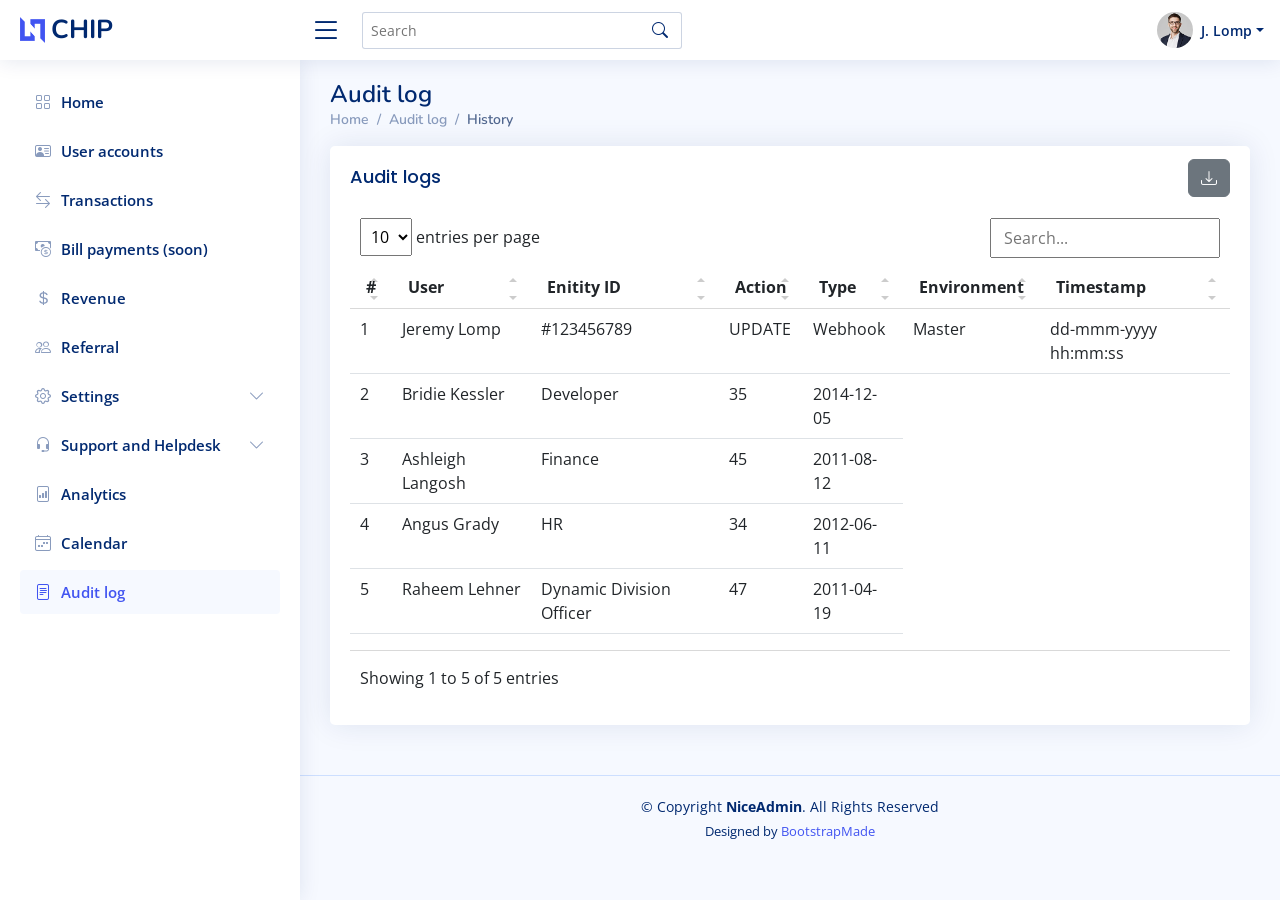
==== commit 718e9f63: "chore: fix audit-log page" ====
--- a/audit-log.html
+++ b/audit-log.html
@@ -137,7 +137,7 @@
       </li><!-- End Transactions Nav -->
 
       <li class="nav-item">
-        <a class="nav-link collapsed" href="bill-payments.html">
+        <a class="nav-link collapsed" href="bill-payment.html">
           <i class="bi bi-cash-coin"></i>
           <span>Bill payments (soon)</span>
         </a>
@@ -171,7 +171,7 @@
             </a>
           </li>
           <li>
-            <a href="components-accordion.html">
+            <a href="roles-permission.html">
               <i class="bi bi-circle"></i><span>Roles & Permissions</span>
             </a>
           </li>
@@ -245,9 +245,14 @@
 
           <div class="card">
             <div class="card-body">
+              <div class="d-flex flex-row justify-content-between align-items-center">
+
               <h5 class="card-title">Audit logs</h5>
-              
-
+              <div>
+                <button type="button" class="btn btn-secondary"><i class="bi bi-download"></i></button>
+              </div>
+            </div>
+            <div class="table-responsive">
               <!-- Table with stripped rows -->
              <table class="table datatable">
                 <thead>
@@ -303,7 +308,7 @@
                 </tbody>
               </table>
               <!-- End Table with stripped rows -->
-
+</div>
             </div>
           </div>
 
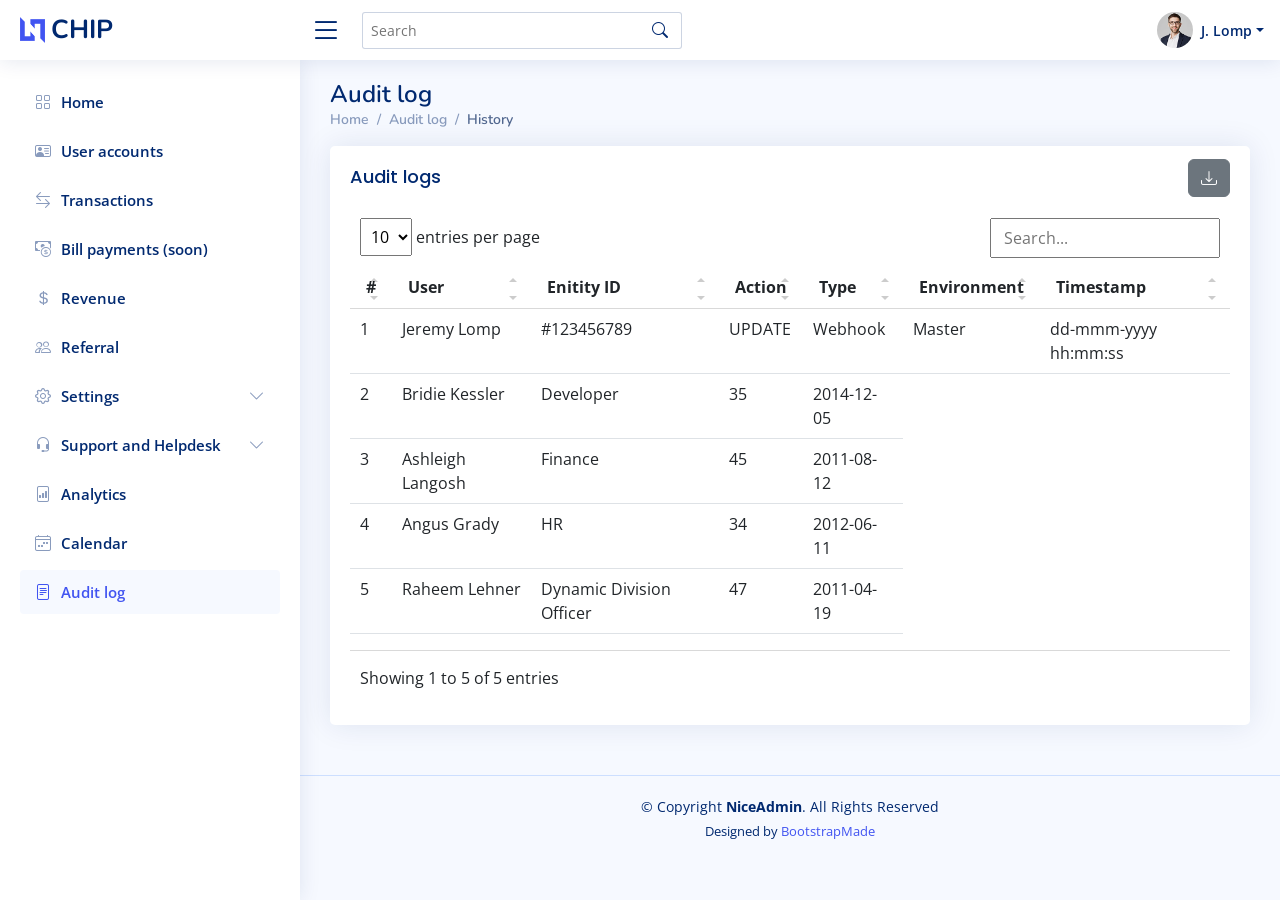
==== commit 35306989: "Update audit-log.html" ====
--- a/audit-log.html
+++ b/audit-log.html
@@ -249,7 +249,12 @@
 
               <h5 class="card-title">Audit logs</h5>
               <div>
-                <button type="button" class="btn btn-secondary"><i class="bi bi-download"></i></button>
+                <button type="button" class="btn btn-secondary" data-bs-toggle="dropdown"><i class="bi bi-download"></i></button>
+                  	<ul class="dropdown-menu dropdown-menu-end">
+                    	 <li><a class="dropdown-item" href="#"><i class="ri-printer-line"></i>Print</a></li>
+		     	 <li><a class="dropdown-item" href="#"><i class="ri-file-excel-2-line"></i>Csv</a></li>
+                    	 <li><a class="dropdown-item" href="#"><i class="bx bxs-file-pdf"></i>PDF</a></li>
+                  	</ul>
               </div>
             </div>
             <div class="table-responsive">
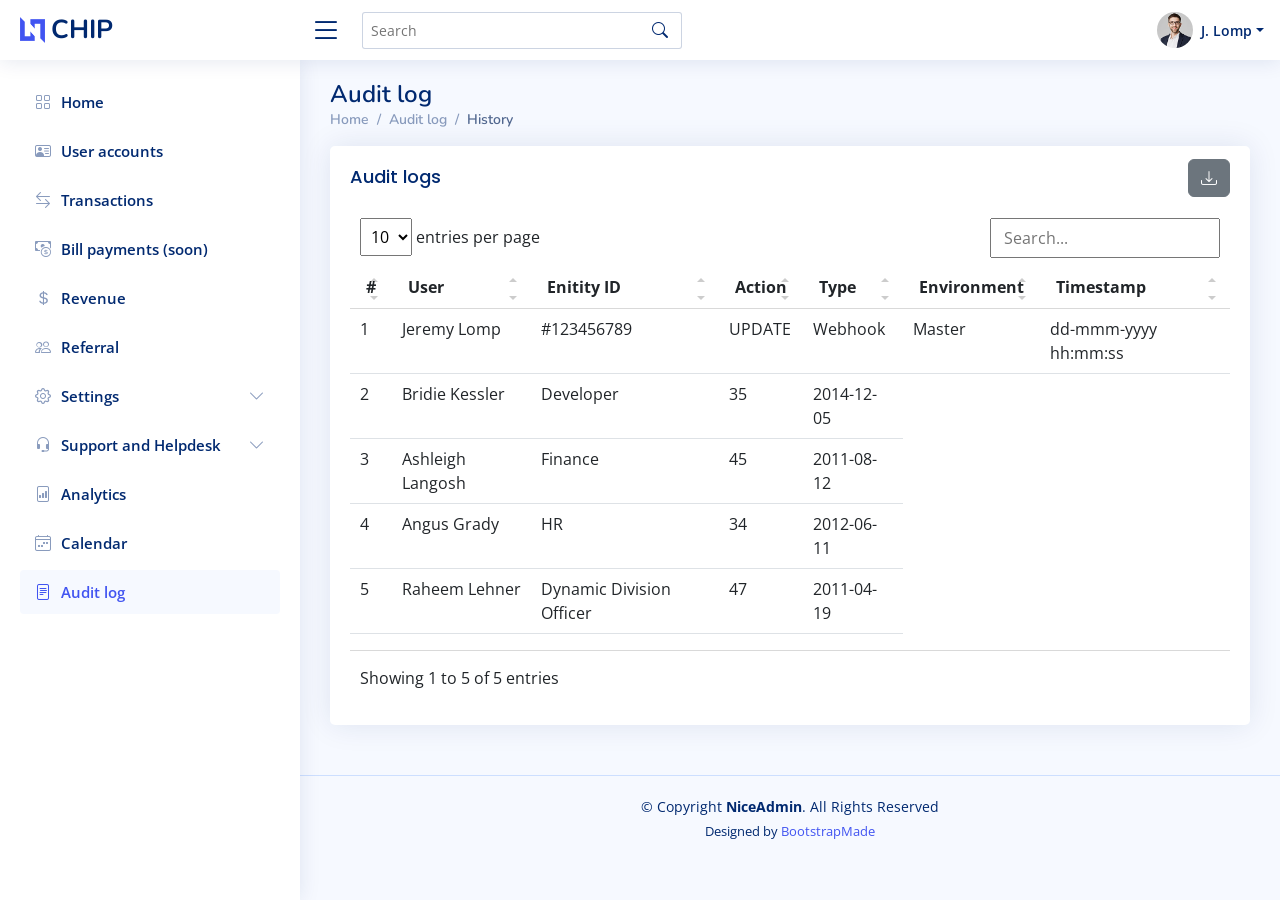
==== commit 91f794d2: "Update audit-log.html" ====
--- a/audit-log.html
+++ b/audit-log.html
@@ -5,7 +5,7 @@
   <meta charset="utf-8">
   <meta content="width=device-width, initial-scale=1.0" name="viewport">
 
-  <title>Dashboard - CHIP admin</title>
+  <title>Audit log - CHIP admin</title>
   <meta content="" name="description">
   <meta content="" name="keywords">
 
@@ -176,7 +176,7 @@
             </a>
           </li>
           <li>
-            <a href="components-badges.html">
+            <a href="push-notification.html">
               <i class="bi bi-circle"></i><span>Push notifications</span>
             </a>
           </li>
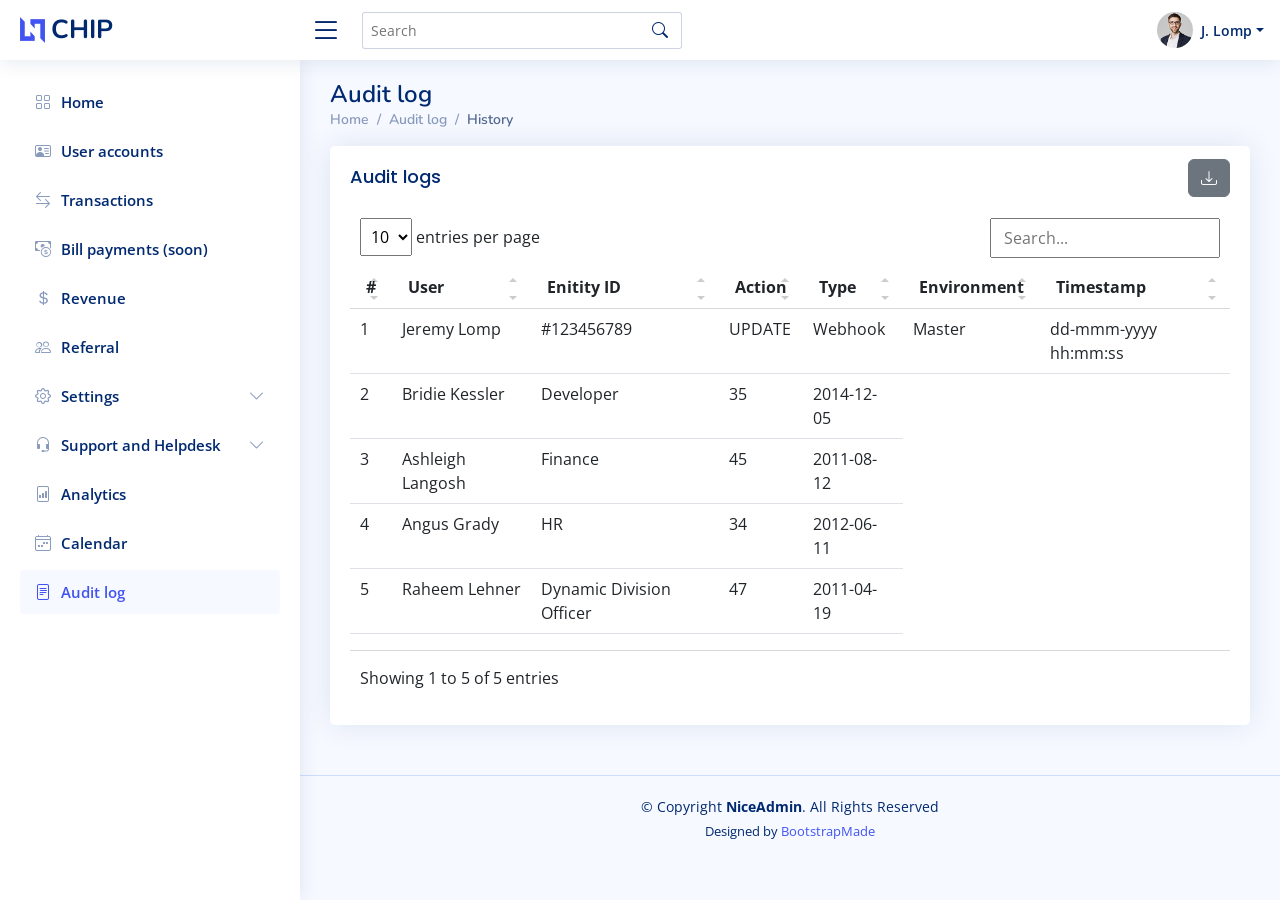
==== commit 696cac96: "Update audit-log.html" ====
--- a/audit-log.html
+++ b/audit-log.html
@@ -180,11 +180,6 @@
               <i class="bi bi-circle"></i><span>Push notifications</span>
             </a>
           </li>
-          <li>
-            <a href="components-breadcrumbs.html">
-              <i class="bi bi-circle"></i><span>Configurable reports (soon)</span>
-            </a>
-          </li>
         </ul>
       </li><!-- End Settings Nav -->
 
@@ -194,7 +189,7 @@
         </a>
         <ul id="support-nav" class="nav-content collapse " data-bs-parent="#sidebar-nav">
           <li>
-            <a href="components-alerts.html">
+            <a href="index.html">
               <i class="bi bi-circle"></i><span>Tickets (zendesk)</span>
             </a>
           </li>
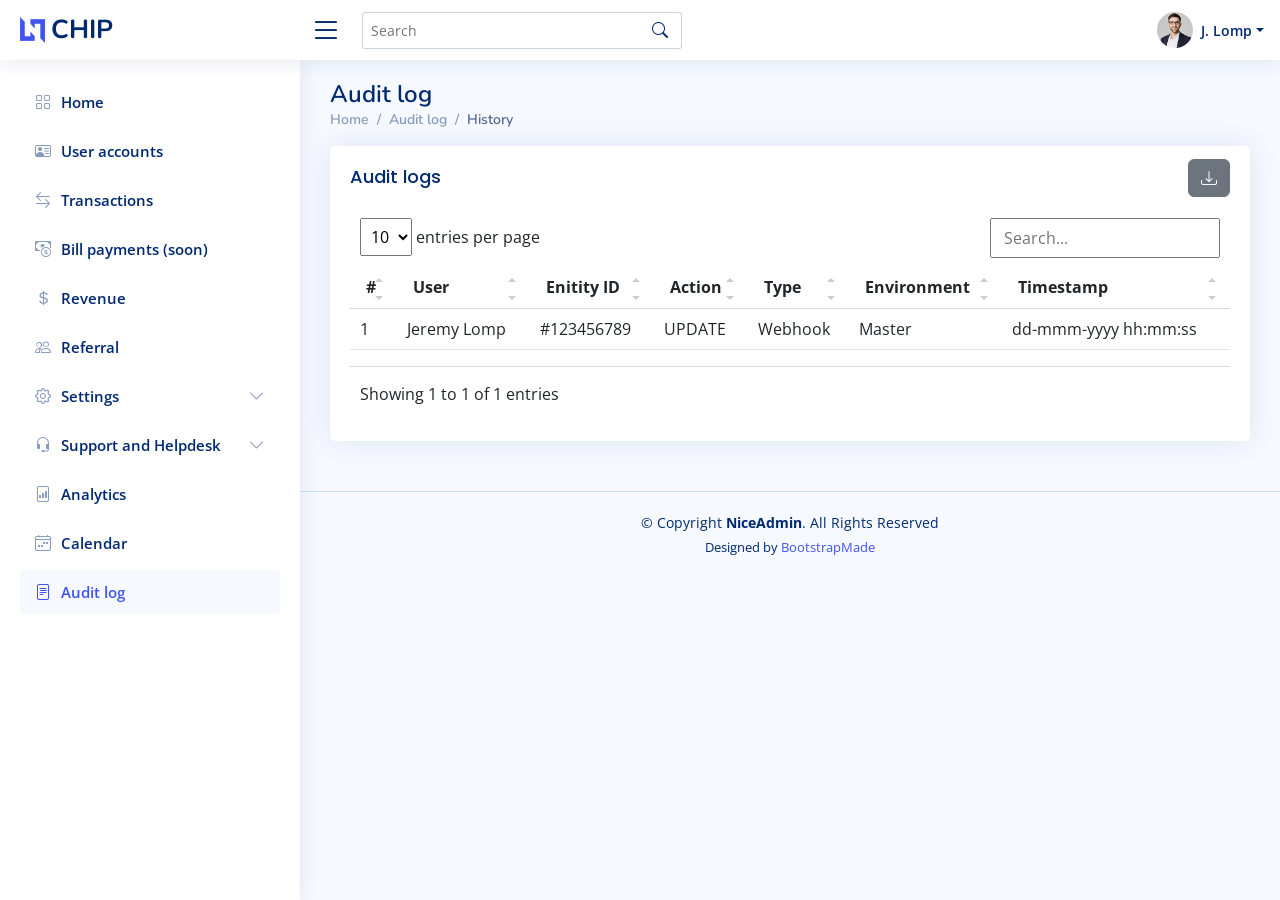
==== commit 3a90addd: "Update audit-log.html" ====
--- a/audit-log.html
+++ b/audit-log.html
@@ -277,34 +277,6 @@
 		    <td>Master</td>                    
                     <td>dd-mmm-yyyy hh:mm:ss</td>
                   </tr>
-                  <tr>
-                    <th scope="row">2</th>
-                    <td>Bridie Kessler</td>
-                    <td>Developer</td>
-                    <td>35</td>
-                    <td>2014-12-05</td>
-                  </tr>
-                  <tr>
-                    <th scope="row">3</th>
-                    <td>Ashleigh Langosh</td>
-                    <td>Finance</td>
-                    <td>45</td>
-                    <td>2011-08-12</td>
-                  </tr>
-                  <tr>
-                    <th scope="row">4</th>
-                    <td>Angus Grady</td>
-                    <td>HR</td>
-                    <td>34</td>
-                    <td>2012-06-11</td>
-                  </tr>
-                  <tr>
-                    <th scope="row">5</th>
-                    <td>Raheem Lehner</td>
-                    <td>Dynamic Division Officer</td>
-                    <td>47</td>
-                    <td>2011-04-19</td>
-                  </tr>
                 </tbody>
               </table>
               <!-- End Table with stripped rows -->
